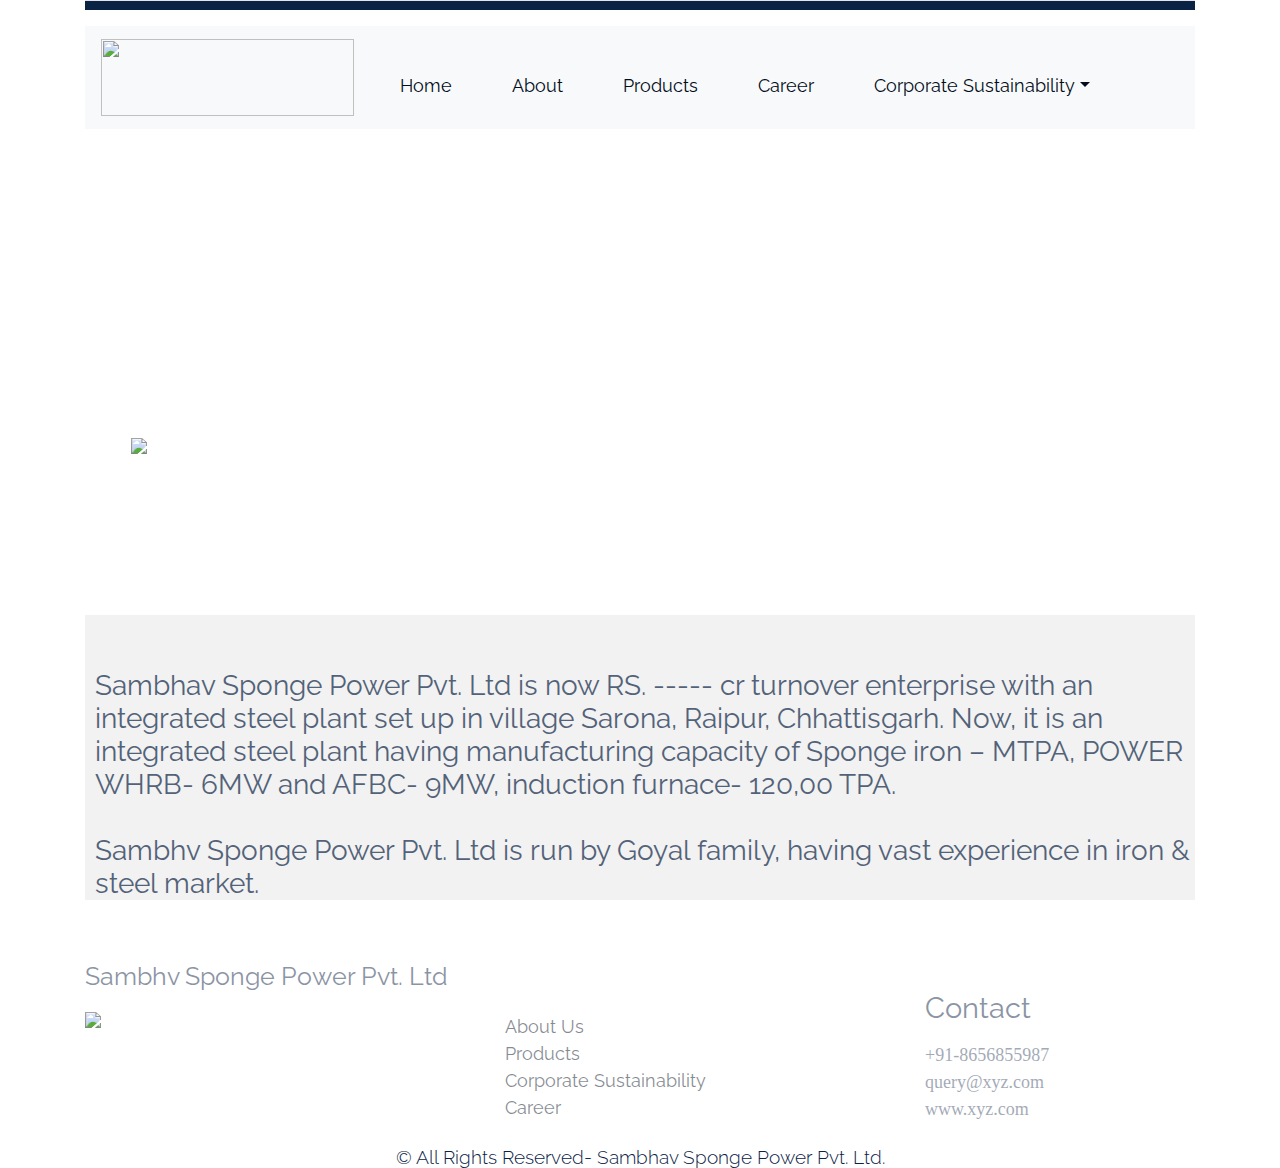
==== About.html @ 82cbcb70 "Fifteen Commit" ====
<!DOCTYPE html>
<html lang="en" dir="ltr">
  <head>
    <meta name="viewport" content="width=device-width">
    <meta charset="utf-8">
    <link rel="stylesheet" href="Main.css">
    <link rel="stylesheet" href="https://maxcdn.bootstrapcdn.com/bootstrap/4.4.1/css/bootstrap.min.css">
    <script src="https://ajax.googleapis.com/ajax/libs/jquery/3.4.1/jquery.min.js"></script>
    <script src="https://cdnjs.cloudflare.com/ajax/libs/popper.js/1.16.0/umd/popper.min.js"></script>
    <script src="https://maxcdn.bootstrapcdn.com/bootstrap/4.4.1/js/bootstrap.min.js"></script>
    <link rel="stylesheet" href="https://fonts.googleapis.com/css2?family=Raleway:ital,wght@0,100;0,200;0,300;0,400;0,500;0,600;0,700;0,800;0,900;1,100;1,200;1,300;1,400;1,500;1,600;1,700;1,800;1,900&display=swap">
    <title>About</title>
  </head>
  <body>
    <div class="mycontainer">
      <div class="container">
        <hr class="iop">
      </div>
      <div class="container">
        <nav class="navbar navbar-expand-lg navbar-light bg-light">
          <a href="index.html" class="navbar-brand"><img src="Images/Logo_2.png" alt="" width="253px" height="77px"></a>
          <button type="button" class="navbar-toggler" data-toggle="collapse" data-target="#navbarCollapse">
              <span class="navbar-toggler-icon"></span>
          </button>
  
          <div class="collapse navbar-collapse" id="navbarCollapse">
            <div class="navbar-nav">
              <a href="index.html" class="nav-item nav-link active" id="New-Anchor">Home</a>
              <a href="About.html" class="nav-item nav-link active" id="New-Anchor">About</a>
              <a href="Products.html" class="nav-item nav-link active" id="New-Anchor">Products</a>
              <a href="Career.html" class="nav-item nav-link active" id="New-Anchor">Career</a>
              <div class="nav-item dropdown">
                <a href="#" id="New-Anchor" class="nav-link dropdown-toggle" data-toggle="dropdown">Corporate Sustainability</a>
                <div class="dropdown-menu">
                  <div class="drop1"><a href="Envi.html" class="dropdown-item" id="drop">Environment</a></div>
                  <div class="drop1"><a href="Certi.html" class="dropdown-item" id="drop">Certificate</a></div>
                  <div class="drop1"><a href="Social.html" class="dropdown-item" id="drop">Social Responsibility</a></div>
                </div>
              </div>
            </div>          
          </div>
        </nav>
      </div>
      <div class="container">
        <div class="About-image">
          <img src="Images/Group 16.png" class="common">
        </div>
      </div>
      <div class="container">
        <div class="About-info">
          <p class="About-info1">Sambhav Sponge Power Pvt. Ltd is now RS. ----- cr turnover enterprise with an integrated steel plant set up in village Sarona, Raipur, Chhattisgarh. Now, it is an integrated steel
          plant having manufacturing capacity of Sponge iron – MTPA, POWER WHRB- 6MW and AFBC- 9MW, induction furnace- 120,00 TPA.<br><br>
          Sambhv Sponge Power Pvt. Ltd is run by Goyal family, having vast experience in iron & steel market.</p>
        </div>
      </div>
      <div class="container">
        <div class="info">
          <div class="row" id="row-info">
            <div class="col-sm-4" id="info-col">
              <p class="info1">Sambhv Sponge Power Pvt. Ltd</p>
              <img src="Images/Logo_2.png" style="width: inherit; height: auto;">
            </div>
            <div class="col-sm-8" id="row-info4">
              <div class="row" id="row-info1">
                <div class="col-sm-6" id="row-info3">
                  <a href="About.html" class="info5">About Us</a><br>
                  <a href="Products.html" class="info5">Products</a><br>
                  <a href="#" class="info5">Corporate Sustainability</a></h6><br>
                  <a href="Career.html" class="info5">Career</a><br>
                </div>
                <div class="col-sm-6" id="row-info5">
                  <h5 class="info2">Contact</h5>
                    <p class="info3">+91-8656855987<br>
                    query@xyz.com<br>
                    www.xyz.com
                    </p>
                </div>
              </div>
            </div>
          </div>
          <div id="row-info2">
            <br>
            <p class="info4">&#169 All Rights Reserved- Sambhav Sponge Power Pvt. Ltd.</p>
          </div>
        </div>
      </div>
    </div>
  </body>
</html>
---- Main.css ----
ul.dropdown-menu.show{
    position: absolute;
    padding: 0px 0px;
}
.dropdown-menu.show{
    width: 235px;
    height: 139.5px;
    box-shadow: 0 3px 6px 0 rgba(0, 0, 0, 0.31);
    background-color: #ffffff;
    position: absolute;
    padding-bottom: 0px;
    padding-top: 0px;
}
.drop1{
    width:235px;
    height: 46.5px;
    text-align: center;
    border-bottom: 0.5px solid black;
    vertical-align: middle;
}
html, body {
    width: 1280px;
    margin: auto;
    padding: 0;
    background-color: #ffffff;
}
div.mycontainer{
    width: 100%;
    height: inherit;
}
.image-upload > input
{
    display: none;
}
.file-input
{
    margin-right:289px;
}
.image-upload img
{
    height: 45.9px;
    cursor: pointer;
    padding-top: 20px;
}
input::placeholder{
    width: 59px;
    height: 22px;
    font-family: Raleway;
    font-size: 19px;
    font-weight: normal;
    font-stretch: normal;
    font-style: normal;
    line-height: 1.16;
    letter-spacing: normal;
    text-align: left;
    color: #bfc3c9;
}
.form-group{
    padding-left: 20px;
}
.choose{
  height: 22px;
  font-family: Raleway;
  font-size: 19px;
  font-weight: normal;
  font-stretch: normal;
  font-style: normal;
  line-height: 1.16;
  letter-spacing: normal;
  text-align: center;
  color: #bfc3c9;
  margin-left: 22px;
}
.Submit{
    width: 255px;
    height: 73px;
    border-radius: 37px;
    border: solid 1px #030d1b;
    background-color: #030d1b;
    margin-left: 160px;
}
.file{
    width: 71px;
    height: 71px;
    border-radius: 36px;
    border: solid 1px #030d1b;
    background-color: #ffffff;
}
#submit1{
    width: 250px;
    height: 70px;
    font-family: Raleway;
    font-size: 19px;
    font-weight: bold;
    font-stretch: normal;
    font-style: normal;
    line-height: 1.16;
    letter-spacing: normal;
    text-align: center;
    color: #bfc3c9;
    text-transform: uppercase;
    padding: 0px 0px;
}
#form1{
    width: 616px;
    height: 73px;
    border-radius: 37px;
    border: solid 1px #030d1b;
    background-color: #ffffff;
}
#Phone{
    width: 336px;
    height: 73px;
    border-radius: 37px;
    border: solid 1px #030d1b;
    background-color: #ffffff;
    margin-right: 25px;
}
#postal{
    width: 255px;
    height: 73px;
    border-radius: 37px;
    border: solid 1px #030d1b;
    background-color: #ffffff;
}
.iop{
    width: inherit;
    height: 9px;
    background: #0A2244 0% 0% no-repeat padding-box;
    opacity: 1;
    margin-top: 0px;
}
nav.navbar.navbar-default{
    width: 1280px;
}
div.container-fluid{
    padding-right: 0px;
    padding-left: 0px;
}
.New-Anchor{
    width: 51px;
    height: 60px;
    font-family: Raleway;
    font-size: 18px;
    font-weight: normal;
    font-stretch: normal;
    font-style: normal;
    line-height: 1.17;
    letter-spacing: normal;
    text-align: left;
    color: #030d1b;
}
#New-Anchor{
    height: 21px;
    font-family: Raleway;
    font-size: 18px;
    font-weight: normal;
    font-stretch: normal;
    font-style: normal;
    line-height: 1.17;
    letter-spacing: normal;
    text-align: left;
    color: #030d1b;
    padding-left: 30px;
    padding-right: 30px;
}
.dropdown-toggle{
    top: 98px;
    left: 531px;
    width: 51px;
    height: 21px;
    font-family: Raleway;
    font-size: 18px;
    font-weight: normal;
    font-stretch: normal;
    font-style: normal;
    line-height: 1.17;
    letter-spacing: normal;
    text-align: left;
    color: #030d1b;
}
#drop{
    text-align: center;
    font-family: Raleway;
    font-size: 18px;
    font-weight: normal;
    font-stretch: normal;
    font-style: normal;
    line-height: 1.17;
    letter-spacing: normal;
    text-align: center;
    color: #030d1b;
    padding-top: 15px;
}
.About-image{
    width: 100%;
    max-width: 100%;
    height: 486px;
    background-image: url("Images/About.png");
    background-size: cover;
}
.Certi-image{
    width: 100%;
    max-width: 100%;
    height: 486px;
    background-size: cover;
    background-image: url("Images/Certif.png");
}
.Envir-image{
    width: 100%;
    max-width: 100%;
    height: 486px;
    background-size: cover;
    background-image: url("Images/Envir.png");
}
.Product-image{
    width: 100%;
    max-width: 100%;
    height: 486px;
    background-size: cover;
    background-image: url("Images/Product.png");
}
.Social-image{
    width: 100%;
    height: 486px;
    background-size: cover;
    background-image: url("Images/Social 1.png");
    max-width: 100%;
}
.common{
    margin-top: 309px;
    margin-left: 46px;
    height: auto;
    max-width: 100%;
    object-fit: contain;
}
.About-info{
    height: auto;
    width: 100%;
    background-color: #f2f2f2;
}
.Certi-info{
    width:inherit;
    height: 298px;
    background-color: #ffffff;
}
.Envir-info{
    width: inherit;
    height: 170px;
    background-color: #ffffff;
}
.social-info{
    width: inherit;
    height: 368px;
    background-color: #ffffff;
}
.Product-info{
    width: inherit;
    height: 208px;
    background-color: #ffffff;
}
.Certi-info1{
    font-family: Raleway;
    font-size: 32px;
    font-weight: 800;
    font-stretch: normal;
    font-style: normal;
    line-height: 1.16;
    letter-spacing: normal;
    text-align: left;
    color: #0a2244;
    padding-left: 20px;
}
p.About-info1{
    padding-left: 10px;
    padding-top: 54px;
    margin-bottom: 0px;
    opacity: 0.69;
    font-family: Raleway;
    font-size: 28px;
    font-weight: normal;
    font-stretch: normal;
    font-style: normal;
    line-height: 1.18;
    letter-spacing: normal;
    text-align: left;
    color: #0a2244;
}
.Envir-info1{
    width: 342px;
    height: 37px;
    font-family: Raleway;
    font-size: 32px;
    font-weight: 800;
    font-stretch: normal;
    font-style: normal;
    line-height: 1.16;
    letter-spacing: normal;
    text-align: left;
    color: #0a2244;
}
.social-info1{
    height: 37px;
    font-family: Raleway;
    font-size: 32px;
    font-weight: 800;
    font-stretch: normal;
    font-style: normal;
    line-height: 1.16;
    letter-spacing: normal;
    text-align: left;
    color: #0a2244;
    padding-left: 20px;
}
p.Product-info1{
    margin-right: 0px;
    height: 134px;
    opacity: 0.69;
    font-family: Raleway;
    font-size: 20px;
    font-weight: normal;
    font-stretch: normal;
    font-style: normal;
    line-height: 1.2;
    letter-spacing: normal;
    text-align: left;
    color: #0a2244;
    vertical-align: middle;
}
p.Certi-info2{
    height: 58px;
    font-family: Raleway;
    font-size: 24px;
    font-weight: normal;
    font-stretch: normal;
    font-style: normal;
    line-height: 1.21;
    letter-spacing: normal;
    text-align: left;
    color: #56667e;
    padding-left: 20px;
}
.Envir-info2{
    width: 376px;
    height: 29px;
    font-family: Raleway;
    font-size: 24px;
    font-weight: normal;
    font-stretch: normal;
    font-style: normal;
    line-height: 1.21;
    letter-spacing: normal;
    text-align: left;
    color: #56667e;
    padding-left:  60px;
}
p.social-info2{
    height: 259px;
    opacity: 0.69;
    font-family: Raleway;
    font-size: 24px;
    font-weight: normal;
    font-stretch: normal;
    font-style: normal;
    line-height: 1.21;
    letter-spacing: normal;
    text-align: left;
    color: #0a2244;
    padding-left: 20px;
}
.container2{
    width:inherit;
    height: 420px;
    max-height: 840px;
    background-color:#fff;
    min-height: 50%;
    min-width: 75%;
}
.container1{
    width:inherit;
    max-height:2496px ;
    background-color:#fff;
    min-height: 25%;
}  
.container3{
    width:inherit;
    height:608px;
    background-color:#fff;
    display:grid;
    grid-template-columns: 467px 643px;
    grid-row: auto auto;
}
#product-row{
    height: inherit;
    width: 100%;
    float: left;
    margin-left: 0px;
    margin-right: 0px;
}
.box7{
    width: inherit;
    height: 608px;
    background-image: url("Images/Career.png");
}
.box8{
    width:inherit;
    height: 608px;
}
.career-info{
    text-transform: uppercase;
    height: 37px;
    font-family: Raleway;
    font-size: 32px;
    font-weight: 800;
    font-stretch: normal;
    font-style: normal;
    line-height: 1.16;
    letter-spacing: normal;
    text-align: center;
    color: #0a2244;
}
.career-info1{
    padding-left: 65px;
    width: 272px;
    height: 29px;
    font-family: Raleway;
    font-size: 24px;
    font-weight: normal;
    font-stretch: normal;
    font-style: normal;
    line-height: 1.21;
    letter-spacing: normal;
    text-align: left;
    color: #56667e;
}
#glance-info{
    width: 100%;
    height: inherit;
    float: left;
    margin-right: 0px;
    margin-left: 0px;
}
#box5{
    width: 100%;
    height: 420px;
    text-align: center;
    overflow: hidden;
    position: relative;
    background-color: #0a2244;
    padding-left: 0px;
    padding-right: 0px;
    float: left;
}
#box6{
    max-width:100%;
    height: 420px;
    background-image: url("Images/Mask Group 1.png");
    background-position: center;
    background-size: cover;
    text-align:center;
    overflow: hidden;
    position: relative;
    float: left;
    max-width: 100%;
}
.union{
    width: 278.6px;
    height: 248.6px;
    box-shadow: 0 0 22px 0 rgba(0, 0, 0, 0.29);
    margin-top: 85px;
}
#box1{
    width: 100%;
    height:624px;
    overflow: hidden;
    position: relative;
    float: left;
    cursor: pointer;
    padding-right: 0px;
    padding-left: 0px;
}
.box1-1{
    width: 100%;
    height: 100%;
    background-image: url("Images/Sponge.png");
    background-position: center;
    background-size: cover;
    transition: all .5s;
    -webkit-transition: all .5s;
    -moz-transition: all .5s;
    -o-transition: all .5s;
}
.box1-2{
    padding-top: 225px;
    text-align: center;
    margin: auto;
    top: 0;
    left: 0;
    bottom: 0;
    right: 0;
    cursor: pointer;
    display: none;
}
.box1-3{
    text-align: center;
    margin: auto;
    top: 0;
    left: 0;
    bottom: 0;
    right: 0;
    cursor: pointer;
    display: none;
}
.box1-4{
    text-align: center;
    padding-top: 300px;
}
.box1-1::before{
    content: "";
    height: 100%;
    width: 100%;
    position: absolute;
    top: 0;
    left: 0;
}
#box1:hover .box1-1,
#box1:focus .box1-1{
    transform: scale(1.2);
}
#box1:hover .box1-1:before,
#box1:focus .box1-1:before{
    display: block;
}
#box1:hover span,
#box1:focus span{
    display: block;
}
#box1:hover .box1-4{
    display: none;
}
#box2{
    width: 100%;
    height: 624px;
    overflow: hidden;
    position: relative;
    float: left;
    cursor: pointer;
    padding-left: 0px;
    padding-right: 0px;
}
.box2-1{
    width: 100%;
    height: 100%;
    background-image: url("Images/Billets.png");
    background-position: center;
    background-size: cover;
    transition: all .5s;
    -webkit-transition: all .5s;
    -moz-transition: all .5s;
    -o-transition: all .5s;
}
.box2-2{
    display: none;
    padding-top: 225px;
    text-align: center;
    margin: auto;
    top: 0;
    left: 0;
    bottom: 0;
    right: 0;
    cursor: pointer;
}
.box2-3{
    text-align: center;
    margin: auto;
    top: 0;
    left: 0;
    bottom: 0;
    right: 0;
    cursor: pointer;
    display: none;
}
.box2-4{
    text-align: center;
    padding-top: 300px;
}
.box2-1::before{
    content: "";
    height: 100%;
    width: 100%;
    position: absolute;
    top: 0;
    left: 0;
}
#box2:hover .box2-1,
#box2:focus .box2-1{
    transform: scale(1.2);
}
#box2:hover .box2-1:before,
#box2:focus .box2-1:before{
    display: block;
}
#box2:hover span,
#box2:focus span{
    display: block;
}
#box2:hover .box2-4{
    display: none;
}
#box3{
    width: 100%;
    height: 624px;
    padding-right: 0px;
    padding-left: 0px;
    overflow: hidden;
    position: relative;
    float: left;
    cursor: pointer;
}   
.box3-1{
    width: 100%;
    height: 100%;
    background-image: url("Images/CP.png");
    background-position: center;
    background-size: cover;
    transition: all .5s;
    -webkit-transition: all .5s;
    -moz-transition: all .5s;
    -o-transition: all .5s;
}
.box3-2{
    display: none;
    padding-top: 182px;
    text-align: center;
    margin: auto;
    top: 0;
    left: 0;
    bottom: 0;
    right: 0;
    cursor: pointer;
}
.box3-3{
    text-align: center;
    margin: auto;
    top: 0;
    left: 0;
    bottom: 0;
    right: 0;
    cursor: pointer;
    display: none;
}
.box3-4{
    text-align: center;
    padding-top: 300px;
}
.box3-1::before{
    content: "";
    height: 100%;
    width: 100%;
    position: absolute;
    top: 0;
    left: 0;
}
#box3:hover .box3-1,
#box3:focus .box3-1{
    transform: scale(1.2);
}
#box3:hover .box3-1:before,
#box3:focus .box3-1:before{
    display: block;
}
#box3:hover span,
#box3:focus span{
    display: block;
}
#box3:hover .box3-4{
    display: none;
}
#box4{
    width: 100%;
    height: 624px;
    padding-right: 0px;
    padding-left: 0px;
    overflow: hidden;
    position: relative;
    float: left;
    cursor: pointer;
}
.box4-1{
    width: 100%;
    height: 100%;
    background-image: url("Images/Plates.png");
    background-position: center;
    background-size: cover;
    transition: all .5s;
    -webkit-transition: all .5s;
    -moz-transition: all .5s;
    -o-transition: all .5s;
}
.box4-2{
    display: none;
    padding-top: 182px;
    text-align: center;
    margin: auto;
    top: 0;
    left: 0;
    bottom: 0;
    right: 0;
    cursor: pointer;
}
.box4-3{
    text-align: center;
    margin: auto;
    top: 0;
    left: 0;
    bottom: 0;
    right: 0;
    cursor: pointer;
    display: none;
}
.box4-4{
    text-align: center;
    padding-top: 300px;
}
.box4-1::before{
    content: "";
    height: 100%;
    width: 100%;
    position: absolute;
    top: 0;
    left: 0;
}
#box4:hover .box4-1,
#box4:focus .box4-1{
    transform: scale(1.2);
}
#box4:hover .box4-1:before,
#box4:focus .box4-1:before{
    display: block;
}
#box4:hover span,
#box4:focus span{
    display: block;
}
#box4:hover .box4-4{
    display: none;
}
.head{
    font-family: Raleway;
    font-size: 61px;
    font-weight: normal;
    font-stretch: normal;
    font-style: normal;
    line-height: 1.16;
    letter-spacing: normal;
    text-align: center;
    color: #ffffff;
    vertical-align: middle;
}
p.para{
    text-transform: uppercase;
    padding-left: 53px;
    padding-right: 65px;
    height: 178px;
    font-family: Raleway;
    font-size: 20px;
    font-weight: normal;
    font-stretch: normal;
    font-style: normal;
    line-height: 1.2;
    letter-spacing: normal;
    text-align: center;
    color: #ffffff;
}
.glance-info1{
    text-transform: uppercase;
    height: 61px;
    font-family: Raleway;
    font-size: 52px;
    font-weight: 800;
    font-stretch: normal;
    font-style: normal;
    line-height: 1.17;
    letter-spacing: normal;
    text-align: center;
    color: #ffffff;
}
.glance-info2{
    height: 173px;
    font-family: Raleway;
    font-size: 20px;
    font-weight: normal;
    font-stretch: normal;
    font-style: normal;
    line-height: 1.2;
    letter-spacing: normal;
    text-align: center;
    color: #96aac6;
}
#heading1{
    top: 937px;
    left: 90px;
    height: 61px;
    text-align: center;
    font-family: Raleway;
    font-size: 52px/61px;
    font-style: ExtraBold;
    letter-spacing: 0px;
    color: #FFFFFF;
    text-transform: uppercase;
    opacity: 1;
}
.par{
    top: 1033px;
    left: 65px;
    height: 173px;
    text-align: center;
    font: Regular 20px/24px Raleway;
    letter-spacing: 0px;
    padding: 2px;
    color: #96AAC6;
    opacity: 1;
    
}
#heading2{
    height: 37px;
    text-align: center;
    font: ExtraBold 32px/37px Raleway;
    letter-spacing: 0px;
    color: #0A2244;
    text-transform: uppercase;
    opacity: 1;
}
.col-sm-15{
    width: 20%;
    float: left;
}
.xyz{
    width: 55%;
    height: 1px;
    background-color: #ffffff;
}
.abc{
    width: 40%;
    height: 1px;
    background-color: #0a2244;
}
.mno{
    width: 50%;
    height: 1px;
    background-color: #96aac6;
}
#image{
    width: 200px;
    height: 201px;
    box-shadow: 0 0 15px 0 rgba(10, 34, 68, 0.25);
    border: solid 15px #ffffff;
}
#image1{
    margin-left: 10px;
}
.contact-info{
    height: 37px;
    font-family: Raleway;
    font-size: 32px;
    font-weight: 800;
    font-stretch: normal;
    font-style: normal;
    line-height: 1.16;
    letter-spacing: normal;
    text-align: center;
    color: #ffffff;
}
.contact-info1{
    height: 24px;
    font-family: Raleway;
    font-size: 20px;
    font-weight: normal;
    font-stretch: normal;
    font-style: normal;
    line-height: 1.2;
    letter-spacing: normal;
    text-align: center;
    color: #96aac6;
}
.contact-info2{
    padding-top: 65px;
    font-family: Raleway;
    font-size: 54px;
    font-weight: 800;
    font-stretch: normal;
    font-style: normal;
    line-height: 1.19;
    letter-spacing: normal;
    text-align: center;
    color: #ffffff;
}
.contact-info3{
    padding-top: 48px;
    font-family: Raleway;
    font-size: 20px;
    font-weight: normal;
    font-stretch: normal;
    font-style: normal;
    line-height: 1.2;
    letter-spacing: normal;
    text-align: left;
    color: #96aac6;
}
.contact-info4{
    padding-top: 33px;
    font-family: Raleway;
    font-size: 33px;
    font-weight: 800;
    font-stretch: normal;
    font-style: normal;
    line-height: 1.18;
    letter-spacing: normal;
    text-align: left;
    color: #ffffff;
}
#contact-info5{
    padding-left: 0px;
    padding-right: 0px;
}
#row-contact{
    width: 100%;
    margin-left: 0px;
    margin-right: 0px;
}
#row-contact1{
    width: 100%;
    height: 100%;
    padding-left: 0px;
    padding-right: 0px;
    margin-left: 0px;
    margin-right: 0px;
}
#row-contact2{
    width: 100%;
    padding-left: 0px;
    padding-right: 0px;
}
#row-contact3{
    width: 100%;
    height: 100%;
    padding-left: 0px;
    padding-right: 0px;
    float: left;
}
#row-contact4{
    width: 100%;
    height: 100%;
    padding-left: 0px;
    padding-right: 0px;
    float: left;
}
.contact{
        background-image: url("Images/OverlayImg.png");
        height: 635px;
        width:inherit;
        padding: 0px;
        text-align: center;
}
#vl {
    border-left: 2px solid white;
    height: 300px;
    padding-right: 0px;
    padding-left: 0px;
}
.info{
    width:inherit;
    height:inherit;
    background-color:white;
    padding: 0%;
}
.info2{ 
    width: 105px;
    height: 34px;
    opacity: 0.48;
    font-family: Raleway;
    font-size: 29px;
    font-weight: normal;
    font-stretch: normal;
    font-style: normal;
    line-height: 1.17;
    letter-spacing: normal;
    text-align: center;
    color: #0a2244;
    margin-right: 0px;
}
.info3{
    padding-top: 8px;
    height: 88px;
    opacity: 0.38;
    font-family: Montserrat;
    font-size: 18px;
    font-weight: normal;
    font-stretch: normal;
    font-style: normal;
    letter-spacing: normal;
    text-align: left;
    color: #0a2244;
    margin-bottom: 0px;
}
.info4{
    font-family: Raleway;
    font-size: 19px;
    font-weight: 300;
    font-stretch: normal;
    font-style: normal;
    line-height: 1.16;
    letter-spacing: normal;
    text-align: center;
    color: #0a2244;
    margin-bottom: 0px;
}
.info5{
    height: 21px;
    opacity: 0.48;
    font-family: Raleway;
    font-size: 18px;
    font-weight: normal;
    font-stretch: normal;
    font-style: normal;
    letter-spacing: normal;
    text-align: left;
    color: #030d1b;
}
#col3{
    padding-left: 200px;
}
.info1{
    padding-top: 62px;
    opacity: 0.48;
    font-family: Raleway;
    font-size: 25px;
    font-weight: normal;
    font-stretch: normal;
    font-style: normal;
    line-height: 1.17;
    letter-spacing: normal;
    text-align: left;
    color: #0a2244;
}
#row-info{
    width: 100%;
    height: 80%;
    margin-left: 0px;
    margin-right: 0px;
}
#info-col{
    padding-left: 0px;
    padding-right: 0px;
}
#row-info1{
    width: 100%;
    height: 100%;
    margin-right: 0px;
    margin-left: 0px;
}
#row-info2{
    width: 100%;
    height: 20%;
    vertical-align: middle;
}
#row-info3{
    padding-top: 113px;
    padding-right: 0px;
    padding-left: 50px;
}
#row-info4{
    padding-left: 0px;
    padding-right: 0px;
}
#row-info5{
    padding-top: 92px;
    padding-right: 0px;
    padding-left: 100px;
}
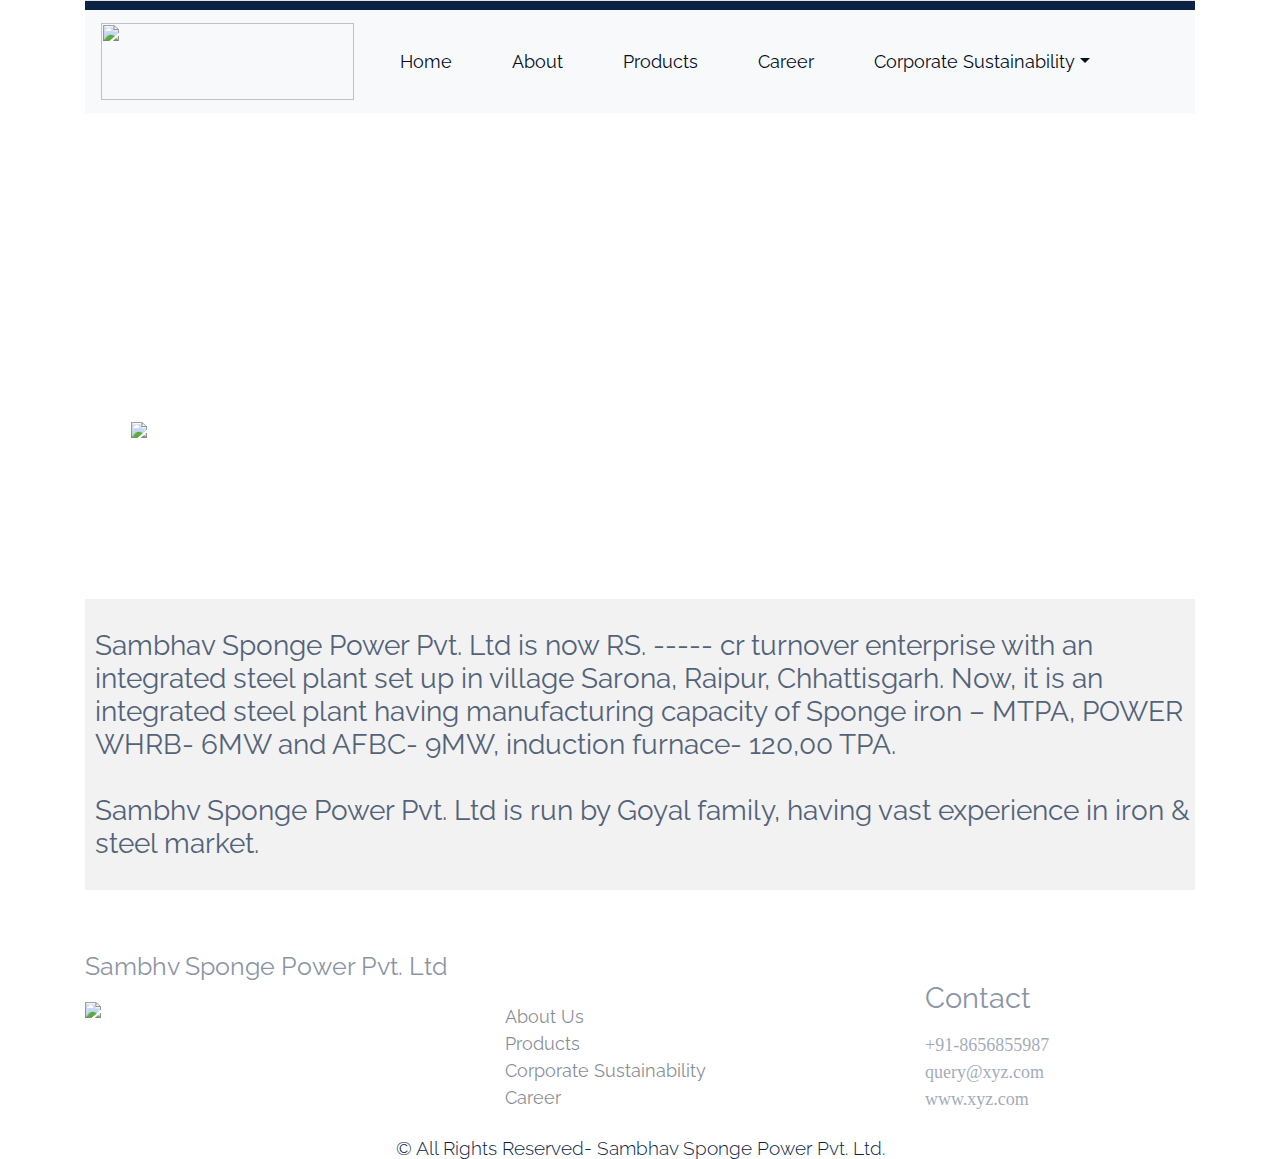
==== commit 25e0f117: "21st Commit" ====
--- a/About.html
+++ b/About.html
@@ -18,7 +18,7 @@
       </div>
       <div class="container">
         <nav class="navbar navbar-expand-lg navbar-light bg-light">
-          <a href="index.html" class="navbar-brand"><img src="Images/Logo_2.png" alt="" width="253px" height="77px"></a>
+          <a href="index.html" class="navbar-brand"><img src="Images/Logo_2.png" alt="" id="imag1"></a>
           <button type="button" class="navbar-toggler" data-toggle="collapse" data-target="#navbarCollapse">
               <span class="navbar-toggler-icon"></span>
           </button>
@@ -47,7 +47,7 @@
         </div>
       </div>
       <div class="container">
-        <div class="About-info">
+        <div class="Common-info">
           <p class="About-info1">Sambhav Sponge Power Pvt. Ltd is now RS. ----- cr turnover enterprise with an integrated steel plant set up in village Sarona, Raipur, Chhattisgarh. Now, it is an integrated steel
           plant having manufacturing capacity of Sponge iron – MTPA, POWER WHRB- 6MW and AFBC- 9MW, induction furnace- 120,00 TPA.<br><br>
           Sambhv Sponge Power Pvt. Ltd is run by Goyal family, having vast experience in iron & steel market.</p>
@@ -56,19 +56,19 @@
       <div class="container">
         <div class="info">
           <div class="row" id="row-info">
-            <div class="col-sm-4" id="info-col">
+            <div class="col-sm-4 col-12" id="info-col">
               <p class="info1">Sambhv Sponge Power Pvt. Ltd</p>
-              <img src="Images/Logo_2.png" style="width: inherit; height: auto;">
+              <img src="Images/Logo_2.png" class="footer_logo" style="width: inherit; height: auto;">
             </div>
-            <div class="col-sm-8" id="row-info4">
+            <div class="col-sm-8 col-12" id="row-info4">
               <div class="row" id="row-info1">
-                <div class="col-sm-6" id="row-info3">
+                <div class="col-6" id="row-info3">
                   <a href="About.html" class="info5">About Us</a><br>
                   <a href="Products.html" class="info5">Products</a><br>
                   <a href="#" class="info5">Corporate Sustainability</a></h6><br>
                   <a href="Career.html" class="info5">Career</a><br>
                 </div>
-                <div class="col-sm-6" id="row-info5">
+                <div class="col-6" id="row-info5">
                   <h5 class="info2">Contact</h5>
                     <p class="info3">+91-8656855987<br>
                     query@xyz.com<br>
@@ -84,7 +84,7 @@
           </div>
         </div>
       </div>
-    </div>
+    </div> 
   </body>
 </html>
   --- a/Main.css
+++ b/Main.css
@@ -1,6 +1,36 @@
-ul.dropdown-menu.show{
-    position: absolute;
-    padding: 0px 0px;
+@media screen and (max-width :577px){
+    .dropdown-menu.show{
+        width: 500px!important;
+        height: 279px!important;
+    }
+    .drop1{
+        width: 500px!important;
+        height: 93px!important;
+    }
+    #drop{
+        font-size: 40px!important;
+    }
+    .navbar-toggler-icon{
+        height: 60px !important;
+        width: 60px !important;
+    }
+    .navbar-brand{
+        height: 200px !important;
+    }
+    #imag1{
+        height:150px !important;
+        width: 420px !important;
+        margin-top: 25px;
+    }
+}
+@media screen and (max-width :577px){
+    #imag{
+        height: 1100px;
+    }
+}
+#imag1{
+    width:253px;
+    height:77px;
 }
 .dropdown-menu.show{
     width: 235px;
@@ -16,7 +46,18 @@
     height: 46.5px;
     text-align: center;
     border-bottom: 0.5px solid black;
-    vertical-align: middle;
+}
+#drop{
+    font-family: Raleway;
+    font-size: 18px;
+    font-weight: normal;
+    font-stretch: normal;
+    font-style: normal;
+    line-height: 1.17;
+    letter-spacing: normal;
+    text-align: center;
+    color: #030d1b;
+    padding-top: 15px;
 }
 html, body {
     width: 1280px;
@@ -24,8 +65,13 @@
     padding: 0;
     background-color: #ffffff;
 }
+@media screen and (max-width :577px){
+    .mycontainer{
+        width: 95%;
+        margin: auto;
+    }
+}
 div.mycontainer{
-    width: 100%;
     height: inherit;
 }
 .image-upload > input
@@ -40,7 +86,8 @@
 {
     height: 45.9px;
     cursor: pointer;
-    padding-top: 20px;
+    margin-top: 12px;
+    margin-left: 5px;
 }
 input::placeholder{
     width: 59px;
@@ -59,17 +106,17 @@
     padding-left: 20px;
 }
 .choose{
-  height: 22px;
   font-family: Raleway;
-  font-size: 19px;
+  font-size: 23px;
   font-weight: normal;
   font-stretch: normal;
   font-style: normal;
   line-height: 1.16;
   letter-spacing: normal;
-  text-align: center;
+  text-align: left;
   color: #bfc3c9;
-  margin-left: 22px;
+  margin-left: 15px;
+  padding-top: 10px;
 }
 .Submit{
     width: 255px;
@@ -115,6 +162,7 @@
     border: solid 1px #030d1b;
     background-color: #ffffff;
     margin-right: 25px;
+    margin-bottom: 5px;
 }
 #postal{
     width: 255px;
@@ -129,29 +177,15 @@
     background: #0A2244 0% 0% no-repeat padding-box;
     opacity: 1;
     margin-top: 0px;
-}
-nav.navbar.navbar-default{
-    width: 1280px;
-}
-div.container-fluid{
-    padding-right: 0px;
-    padding-left: 0px;
-}
-.New-Anchor{
-    width: 51px;
-    height: 60px;
-    font-family: Raleway;
-    font-size: 18px;
-    font-weight: normal;
-    font-stretch: normal;
-    font-style: normal;
-    line-height: 1.17;
-    letter-spacing: normal;
-    text-align: left;
-    color: #030d1b;
+    margin-bottom: 0px;
+}
+@media screen and (max-width :577px){
+    #New-Anchor{
+        font-size: 40px!important;
+        margin-bottom: 40px;
+    }
 }
 #New-Anchor{
-    height: 21px;
     font-family: Raleway;
     font-size: 18px;
     font-weight: normal;
@@ -192,6 +226,23 @@
     color: #030d1b;
     padding-top: 15px;
 }
+@media screen and (max-width :577px){
+    .About-image{
+        height: 700px!important;
+    }
+    .Certi-image{
+        height: 700px!important;
+    }
+    .Envir-image{
+        height: 700px!important;
+    }
+    .Product-image{
+        height: 700px!important;
+    }
+    .Social-image{
+        height: 700px!important;
+    }
+}
 .About-image{
     width: 100%;
     max-width: 100%;
@@ -226,6 +277,11 @@
     background-size: cover;
     background-image: url("Images/Social 1.png");
     max-width: 100%;
+}
+@media screen and (max-width :577px){
+    .common{
+        margin-top: 500px!important;
+    }
 }
 .common{
     margin-top: 309px;
@@ -234,30 +290,18 @@
     max-width: 100%;
     object-fit: contain;
 }
-.About-info{
+.Common-info{
     height: auto;
     width: 100%;
     background-color: #f2f2f2;
 }
-.Certi-info{
-    width:inherit;
-    height: 298px;
-    background-color: #ffffff;
-}
-.Envir-info{
-    width: inherit;
-    height: 170px;
-    background-color: #ffffff;
-}
-.social-info{
-    width: inherit;
-    height: 368px;
-    background-color: #ffffff;
-}
-.Product-info{
-    width: inherit;
-    height: 208px;
-    background-color: #ffffff;
+@media screen and (max-width :577px){
+    p.Certi-info2{
+        font-size: 40px!important;
+    }
+    .Certi-info1{
+        font-size: 60px!important;
+    }
 }
 .Certi-info1{
     font-family: Raleway;
@@ -271,9 +315,29 @@
     color: #0a2244;
     padding-left: 20px;
 }
+p.Certi-info2{
+    font-family: Raleway;
+    font-size: 24px;
+    font-weight: normal;
+    font-stretch: normal;
+    font-style: normal;
+    line-height: 1.21;
+    letter-spacing: normal;
+    text-align: left;
+    color: #56667e;
+    padding-left: 20px;
+    padding-top: 10px;
+    padding-bottom: 30px;
+    margin-bottom: 0px;
+}
+@media screen and (max-width :577px){
+    p.About-info1{
+        font-size: 50px!important;
+    }
+}
 p.About-info1{
     padding-left: 10px;
-    padding-top: 54px;
+    padding-top: 30px;
     margin-bottom: 0px;
     opacity: 0.69;
     font-family: Raleway;
@@ -285,10 +349,38 @@
     letter-spacing: normal;
     text-align: left;
     color: #0a2244;
+    padding-bottom: 30px;
+}
+@media screen and (max-width :577px){
+    p.Product-info1{
+        font-size: 50px!important;
+    }
+}
+p.Product-info1{
+    padding-left: 10px;
+    padding-top: 30px;
+    margin-bottom: 0px;
+    opacity: 0.69;
+    font-family: Raleway;
+    font-size: 22px;
+    font-weight: normal;
+    font-stretch: normal;
+    font-style: normal;
+    line-height: 1.18;
+    letter-spacing: normal;
+    text-align: left;
+    color: #0a2244;
+    padding-bottom: 30px;
+}
+@media screen and (max-width :577px){
+    a.Envir-info2{
+        font-size: 40px!important;
+    }
+    .Envir-info1{
+        font-size: 60px!important;
+    }
 }
 .Envir-info1{
-    width: 342px;
-    height: 37px;
     font-family: Raleway;
     font-size: 32px;
     font-weight: 800;
@@ -298,9 +390,32 @@
     letter-spacing: normal;
     text-align: left;
     color: #0a2244;
+    padding-left: 20px;
+}
+.Envir-info2{
+    font-family: Raleway;
+    font-size: 24px;
+    font-weight: normal;
+    font-stretch: normal;
+    font-style: normal;
+    line-height: 1.21;
+    letter-spacing: normal;
+    text-align: left;
+    color: #56667e;
+    padding-left: 80px; 
+    padding-top: 10px;
+    padding-bottom: 30px;
+    margin-bottom: 0px;
+}
+@media screen and (max-width :577px){
+    p.social-info2{
+        font-size: 40px!important;
+    }
+    .social-info1{
+        font-size: 60px!important;
+    }
 }
 .social-info1{
-    height: 37px;
     font-family: Raleway;
     font-size: 32px;
     font-weight: 800;
@@ -312,69 +427,35 @@
     color: #0a2244;
     padding-left: 20px;
 }
-p.Product-info1{
-    margin-right: 0px;
-    height: 134px;
+p.social-info2{
     opacity: 0.69;
     font-family: Raleway;
-    font-size: 20px;
-    font-weight: normal;
-    font-stretch: normal;
-    font-style: normal;
-    line-height: 1.2;
+    font-size: 24px;
+    font-weight: normal;
+    font-stretch: normal;
+    font-style: normal;
+    line-height: 1.21;
     letter-spacing: normal;
     text-align: left;
     color: #0a2244;
-    vertical-align: middle;
-}
-p.Certi-info2{
-    height: 58px;
-    font-family: Raleway;
-    font-size: 24px;
-    font-weight: normal;
-    font-stretch: normal;
-    font-style: normal;
-    line-height: 1.21;
-    letter-spacing: normal;
-    text-align: left;
-    color: #56667e;
-    padding-left: 20px;
-}
-.Envir-info2{
-    width: 376px;
-    height: 29px;
-    font-family: Raleway;
-    font-size: 24px;
-    font-weight: normal;
-    font-stretch: normal;
-    font-style: normal;
-    line-height: 1.21;
-    letter-spacing: normal;
-    text-align: left;
-    color: #56667e;
-    padding-left:  60px;
-}
-p.social-info2{
-    height: 259px;
-    opacity: 0.69;
-    font-family: Raleway;
-    font-size: 24px;
-    font-weight: normal;
-    font-stretch: normal;
-    font-style: normal;
-    line-height: 1.21;
-    letter-spacing: normal;
-    text-align: left;
-    color: #0a2244;
-    padding-left: 20px;
+    padding-left: 20px; 
+    padding-top: 10px;
+    padding-bottom: 30px;
+    margin-bottom: 0px;  
+}
+@media screen and (max-width: 577px){
+    .container2
+    {
+        min-height: 1200px;
+    }
 }
 .container2{
     width:inherit;
     height: 420px;
-    max-height: 840px;
+    /* max-height: 840px; */
     background-color:#fff;
-    min-height: 50%;
-    min-width: 75%;
+    /* min-height: 840px; */
+    /* min-width: 75%; */
 }
 .container1{
     width:inherit;
@@ -384,7 +465,7 @@
 }  
 .container3{
     width:inherit;
-    height:608px;
+    height:auto;
     background-color:#fff;
     display:grid;
     grid-template-columns: 467px 643px;
@@ -398,13 +479,13 @@
     margin-right: 0px;
 }
 .box7{
-    width: inherit;
-    height: 608px;
+    width: 100%;
+    height: auto;
     background-image: url("Images/Career.png");
 }
 .box8{
-    width:inherit;
-    height: 608px;
+    width:100%;
+    height: auto;
 }
 .career-info{
     text-transform: uppercase;
@@ -439,6 +520,27 @@
     float: left;
     margin-right: 0px;
     margin-left: 0px;
+}
+@media screen and (max-width :577px){
+    #box5{
+        height: 600px !important;
+    }
+    .glance-info1{
+        font-size: 60px !important;
+    }
+    .glance-info2{
+        font-size:40px!important;
+        padding-left: 50px !important;
+        padding-right: 50px !important;
+    }
+    #box6{
+        height: 600px !important;
+    }
+    .union{
+        height: 380px !important;
+        width: 380px !important;
+        margin-top: 120px !important;
+    }
 }
 #box5{
     width: 100%;
@@ -464,6 +566,7 @@
     max-width: 100%;
 }
 .union{
+    /* width:50%; */
     width: 278.6px;
     height: 248.6px;
     box-shadow: 0 0 22px 0 rgba(0, 0, 0, 0.29);
@@ -485,13 +588,14 @@
     background-image: url("Images/Sponge.png");
     background-position: center;
     background-size: cover;
+    text-align: center;
     transition: all .5s;
     -webkit-transition: all .5s;
     -moz-transition: all .5s;
     -o-transition: all .5s;
 }
 .box1-2{
-    padding-top: 225px;
+    padding-top: 160px;
     text-align: center;
     margin: auto;
     top: 0;
@@ -525,7 +629,7 @@
 }
 #box1:hover .box1-1,
 #box1:focus .box1-1{
-    transform: scale(1.2);
+    transform: scale(1.1);
 }
 #box1:hover .box1-1:before,
 #box1:focus .box1-1:before{
@@ -554,6 +658,7 @@
     background-image: url("Images/Billets.png");
     background-position: center;
     background-size: cover;
+    text-align: center;
     transition: all .5s;
     -webkit-transition: all .5s;
     -moz-transition: all .5s;
@@ -594,7 +699,7 @@
 }
 #box2:hover .box2-1,
 #box2:focus .box2-1{
-    transform: scale(1.2);
+    transform: scale(1.1);
 }
 #box2:hover .box2-1:before,
 #box2:focus .box2-1:before{
@@ -623,6 +728,7 @@
     background-image: url("Images/CP.png");
     background-position: center;
     background-size: cover;
+    text-align: center;
     transition: all .5s;
     -webkit-transition: all .5s;
     -moz-transition: all .5s;
@@ -630,7 +736,7 @@
 }
 .box3-2{
     display: none;
-    padding-top: 182px;
+    padding-top: 120px;
     text-align: center;
     margin: auto;
     top: 0;
@@ -663,7 +769,7 @@
 }
 #box3:hover .box3-1,
 #box3:focus .box3-1{
-    transform: scale(1.2);
+    transform: scale(1.1);
 }
 #box3:hover .box3-1:before,
 #box3:focus .box3-1:before{
@@ -692,6 +798,7 @@
     background-image: url("Images/Plates.png");
     background-position: center;
     background-size: cover;
+    text-align: center;
     transition: all .5s;
     -webkit-transition: all .5s;
     -moz-transition: all .5s;
@@ -699,7 +806,7 @@
 }
 .box4-2{
     display: none;
-    padding-top: 182px;
+    padding-top: 120px;
     text-align: center;
     margin: auto;
     top: 0;
@@ -732,7 +839,7 @@
 }
 #box4:hover .box4-1,
 #box4:focus .box4-1{
-    transform: scale(1.2);
+    transform: scale(1.1);
 }
 #box4:hover .box4-1:before,
 #box4:focus .box4-1:before{
@@ -745,9 +852,19 @@
 #box4:hover .box4-4{
     display: none;
 }
+@media screen and (max-width: 576px) {
+    p.para{
+    font-size: 40px !important;
+    margin-left: 10px !important;
+    margin-right: 10px !important;
+    } 
+    .head{
+        font-size: 80px !important;
+    }
+}
 .head{
     font-family: Raleway;
-    font-size: 61px;
+    font-size: 60px;
     font-weight: normal;
     font-stretch: normal;
     font-style: normal;
@@ -761,7 +878,6 @@
     text-transform: uppercase;
     padding-left: 53px;
     padding-right: 65px;
-    height: 178px;
     font-family: Raleway;
     font-size: 20px;
     font-weight: normal;
@@ -786,7 +902,6 @@
     color: #ffffff;
 }
 .glance-info2{
-    height: 173px;
     font-family: Raleway;
     font-size: 20px;
     font-weight: normal;
@@ -797,39 +912,16 @@
     text-align: center;
     color: #96aac6;
 }
-#heading1{
-    top: 937px;
-    left: 90px;
-    height: 61px;
-    text-align: center;
-    font-family: Raleway;
-    font-size: 52px/61px;
-    font-style: ExtraBold;
-    letter-spacing: 0px;
-    color: #FFFFFF;
-    text-transform: uppercase;
-    opacity: 1;
-}
-.par{
-    top: 1033px;
-    left: 65px;
-    height: 173px;
-    text-align: center;
-    font: Regular 20px/24px Raleway;
-    letter-spacing: 0px;
-    padding: 2px;
-    color: #96AAC6;
-    opacity: 1;
-    
-}
 #heading2{
-    height: 37px;
-    text-align: center;
-    font: ExtraBold 32px/37px Raleway;
-    letter-spacing: 0px;
-    color: #0A2244;
-    text-transform: uppercase;
-    opacity: 1;
+    font-family: Raleway;
+    font-size: 32px;
+    font-weight: 800;
+    font-stretch: normal;
+    font-style: normal;
+    line-height: 1.16;
+    letter-spacing: normal;
+    text-align: center;
+    color: #0a2244;
 }
 .col-sm-15{
     width: 20%;
@@ -856,11 +948,16 @@
     box-shadow: 0 0 15px 0 rgba(10, 34, 68, 0.25);
     border: solid 15px #ffffff;
 }
+@media screen and (max-width :577px){
+    #image{
+        height: 250px !important;   
+        margin-top: 50px; 
+    }
+}
 #image1{
     margin-left: 10px;
 }
 .contact-info{
-    height: 37px;
     font-family: Raleway;
     font-size: 32px;
     font-weight: 800;
@@ -896,7 +993,7 @@
     color: #ffffff;
 }
 .contact-info3{
-    padding-top: 48px;
+    padding-top: 45px;
     font-family: Raleway;
     font-size: 20px;
     font-weight: normal;
@@ -906,6 +1003,12 @@
     letter-spacing: normal;
     text-align: left;
     color: #96aac6;
+}
+@media screen and (max-width: 576px) {
+    #row-contact4 p{
+    text-align: right !important;
+    padding-right: 50px;
+    } 
 }
 .contact-info4{
     padding-top: 33px;
@@ -922,11 +1025,19 @@
 #contact-info5{
     padding-left: 0px;
     padding-right: 0px;
+    text-align: center;
+    vertical-align: middle;
+}
+@media screen and (max-width: 576px) {
+    #row-contact {
+        padding-top:0 !important;
+    }
 }
 #row-contact{
     width: 100%;
     margin-left: 0px;
     margin-right: 0px;
+    padding-top: 7%;
 }
 #row-contact1{
     width: 100%;
@@ -954,6 +1065,45 @@
     padding-left: 0px;
     padding-right: 0px;
     float: left;
+}
+@media screen and (max-width:577px)
+{
+    .row.d-block{
+        height: 600px !important;
+    }
+    #heading2{
+        font-size: 60px !important;
+    }
+    .abc{
+        width: 70%;
+    }
+}
+@media screen and (max-width: 577px){
+    .mno{
+        width: 70%;
+    }
+    .contact-info{
+        font-size: 45px !important;
+    }
+    .contact-info1{
+        font-size: 30px!important;   
+        margin-bottom: 30px; 
+    }
+    .contact-info2{
+        font-size: 60px !important;
+        margin-bottom: 50px;
+    }
+    .contact-info3{
+        font-size: 40px!important;
+        padding-top: 45px;
+    }
+    .contact-info4{
+        font-size: 50px !important;   
+    }
+    .contact{
+        height: 900px !important;
+    }
+    
 }
 .contact{
         background-image: url("Images/OverlayImg.png");
@@ -961,6 +1111,12 @@
         width:inherit;
         padding: 0px;
         text-align: center;
+        background-size: cover;
+}
+@media screen and (max-width: 577px) {
+    #vl {
+        display:none;
+    }
 }
 #vl {
     border-left: 2px solid white;
@@ -976,7 +1132,6 @@
 }
 .info2{ 
     width: 105px;
-    height: 34px;
     opacity: 0.48;
     font-family: Raleway;
     font-size: 29px;
@@ -991,7 +1146,6 @@
 }
 .info3{
     padding-top: 8px;
-    height: 88px;
     opacity: 0.38;
     font-family: Montserrat;
     font-size: 18px;
@@ -1018,6 +1172,7 @@
 .info5{
     height: 21px;
     opacity: 0.48;
+    margin-bottom: 0;
     font-family: Raleway;
     font-size: 18px;
     font-weight: normal;
@@ -1053,6 +1208,30 @@
     padding-left: 0px;
     padding-right: 0px;
 }
+@media screen and (max-width: 577px){
+    .info5{
+        font-size: 40px;
+    }
+    .info3{
+        font-size: 45px;
+    }
+    .info2{
+        font-size:60px;
+        margin-bottom: 15px;
+    }
+    .info4{
+        font-size: 35px;
+        margin-bottom: 50px;
+        margin-top: 20px;
+    }
+    #info-col{display: none;}
+    /* .info1{
+       display: none;
+    }
+    .footer_logo{
+        display:none;
+    } */
+}
 #row-info1{
     width: 100%;
     height: 100%;
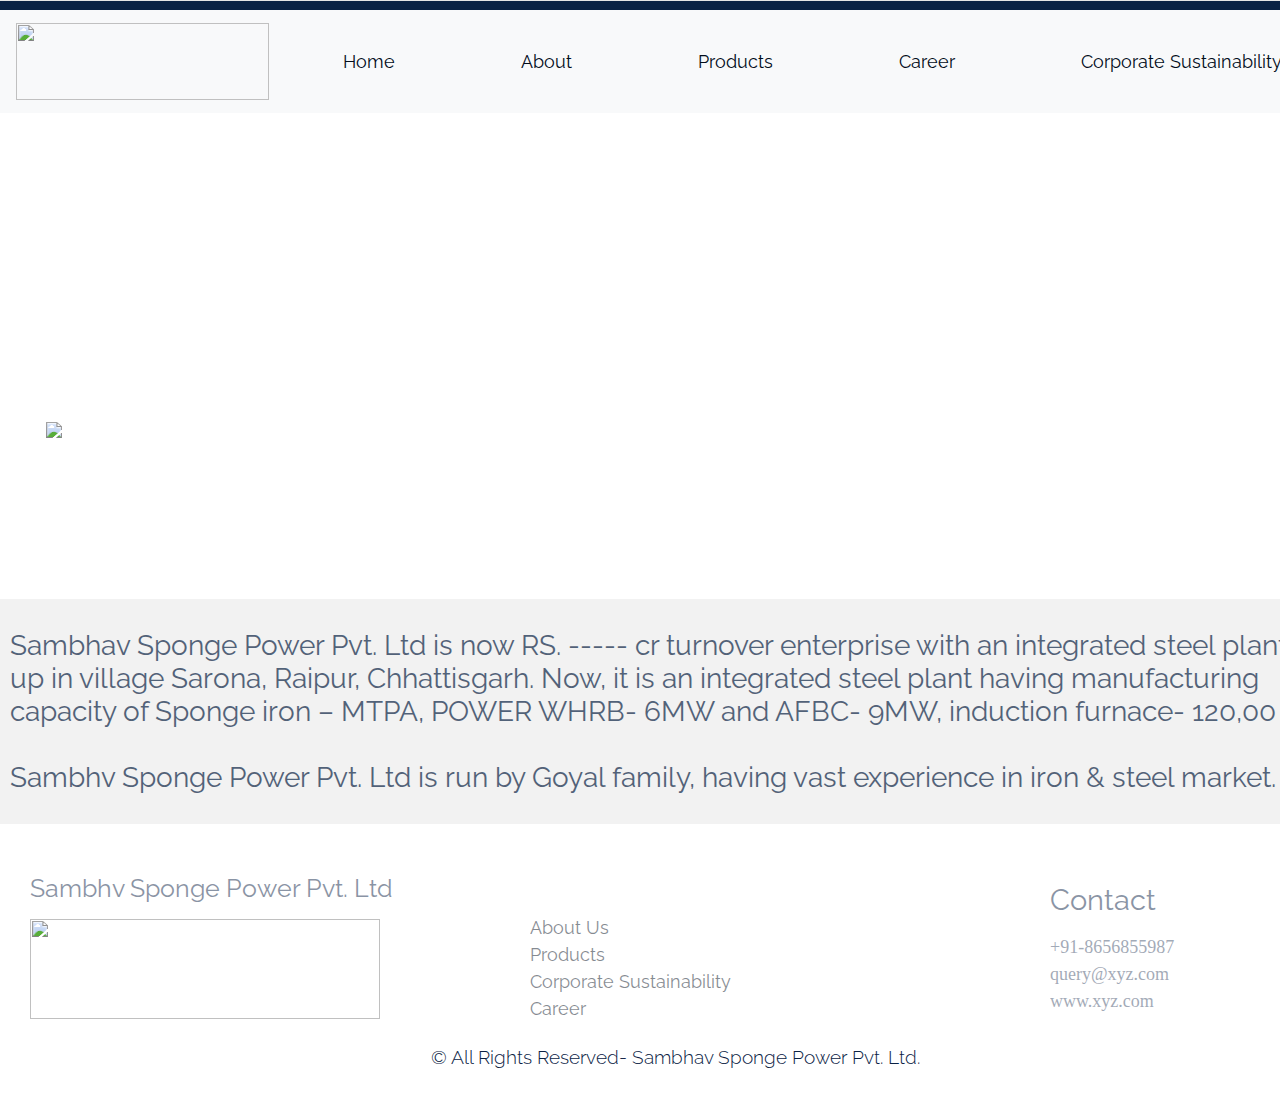
==== commit 60146f6c: "30th Commit" ====
--- a/About.html
+++ b/About.html
@@ -13,10 +13,7 @@
   </head>
   <body>
     <div class="mycontainer">
-      <div class="container">
         <hr class="iop">
-      </div>
-      <div class="container">
         <nav class="navbar navbar-expand-lg navbar-light bg-light">
           <a href="index.html" class="navbar-brand"><img src="Images/Logo_2.png" alt="" id="imag1"></a>
           <button type="button" class="navbar-toggler" data-toggle="collapse" data-target="#navbarCollapse">
@@ -40,25 +37,19 @@
             </div>          
           </div>
         </nav>
-      </div>
-      <div class="container">
         <div class="About-image">
           <img src="Images/Group 16.png" class="common">
         </div>
-      </div>
-      <div class="container">
         <div class="Common-info">
           <p class="About-info1">Sambhav Sponge Power Pvt. Ltd is now RS. ----- cr turnover enterprise with an integrated steel plant set up in village Sarona, Raipur, Chhattisgarh. Now, it is an integrated steel
           plant having manufacturing capacity of Sponge iron – MTPA, POWER WHRB- 6MW and AFBC- 9MW, induction furnace- 120,00 TPA.<br><br>
           Sambhv Sponge Power Pvt. Ltd is run by Goyal family, having vast experience in iron & steel market.</p>
         </div>
-      </div>
-      <div class="container">
         <div class="info">
           <div class="row" id="row-info">
             <div class="col-sm-4 col-12" id="info-col">
               <p class="info1">Sambhv Sponge Power Pvt. Ltd</p>
-              <img src="Images/Logo_2.png" class="footer_logo" style="width: inherit; height: auto;">
+              <img src="Images/Logo_2.png" class="footer_logo">
             </div>
             <div class="col-sm-8 col-12" id="row-info4">
               <div class="row" id="row-info1">
@@ -83,7 +74,6 @@
             <p class="info4">&#169 All Rights Reserved- Sambhav Sponge Power Pvt. Ltd.</p>
           </div>
         </div>
-      </div>
     </div> 
   </body>
 </html>
--- a/Main.css
+++ b/Main.css
@@ -1,3 +1,7 @@
+.container{
+    padding-left: 0px !important;
+    padding-right: 0px !important;
+}
 @media screen and (max-width :577px){
     .dropdown-menu.show{
         width: 500px!important;
@@ -27,6 +31,9 @@
     #imag{
         height: 1100px;
     }
+}
+#imag{
+    width: 100%;
 }
 #imag1{
     width:253px;
@@ -60,9 +67,9 @@
     padding-top: 15px;
 }
 html, body {
-    width: 1280px;
+    width: 1350px;
+    padding: 0;
     margin: auto;
-    padding: 0;
     background-color: #ffffff;
 }
 @media screen and (max-width :577px){
@@ -90,10 +97,10 @@
     margin-left: 5px;
 }
 input::placeholder{
-    width: 59px;
-    height: 22px;
-    font-family: Raleway;
-    font-size: 19px;
+    width: 150px;
+    height: 100px;
+    font-family: Raleway;
+    font-size: 25px;
     font-weight: normal;
     font-stretch: normal;
     font-style: normal;
@@ -101,9 +108,25 @@
     letter-spacing: normal;
     text-align: left;
     color: #bfc3c9;
+}
+#care{
+    margin-left: 0px;
+    margin-right: 0px;
 }
 .form-group{
     padding-left: 20px;
+}
+@media screen and (max-width :577px){
+    input::placeholder{
+        font-size: 40px !important;
+    }
+    .choose{
+        font-size: 35px !important;
+    }
+    .Submit{
+        text-align: center;
+        margin-left: 400px !important;
+    }
 }
 .choose{
   font-family: Raleway;
@@ -116,7 +139,7 @@
   text-align: left;
   color: #bfc3c9;
   margin-left: 15px;
-  padding-top: 10px;
+  padding-top: 25px;
 }
 .Submit{
     width: 255px;
@@ -124,7 +147,7 @@
     border-radius: 37px;
     border: solid 1px #030d1b;
     background-color: #030d1b;
-    margin-left: 160px;
+    margin-left: 80px;
 }
 .file{
     width: 71px;
@@ -148,15 +171,55 @@
     text-transform: uppercase;
     padding: 0px 0px;
 }
+@media screen and (max-width :577px){
+    .file{
+        width: 100px !important;
+        height: 100px !important;
+        border-radius: 49px !important;
+    }
+    #form1{
+        height: 100px !important;
+        margin-top: 30px !important;
+        margin-bottom: 30px !important;
+    }
+    #Phone{
+        height: 100px !important;
+        width: 100% !important;
+        margin-top: 20px !important;
+        margin-bottom: 20px !important;
+    }
+    #postal{
+        height: 100px !important;
+        width: 100% !important;
+        margin-top: 20px !important;
+        margin-bottom: 10px !important;
+    }
+    #box8{
+        margin: 10%;
+    }
+    .image-upload img{
+        height: 65px !important;
+        margin-left: 10px !important;
+    }
+    .file{
+        margin-top: 20px !important;
+    }
+    .Submit{
+        height: 100px !important;
+        margin-left: 350px !important;
+    }
+    #submit1{
+        font-size: 40px !important;
+        margin-top: 20px !important;
+    }
+}
 #form1{
-    width: 616px;
     height: 73px;
     border-radius: 37px;
     border: solid 1px #030d1b;
     background-color: #ffffff;
 }
 #Phone{
-    width: 336px;
     height: 73px;
     border-radius: 37px;
     border: solid 1px #030d1b;
@@ -165,14 +228,12 @@
     margin-bottom: 5px;
 }
 #postal{
-    width: 255px;
     height: 73px;
     border-radius: 37px;
     border: solid 1px #030d1b;
     background-color: #ffffff;
 }
 .iop{
-    width: inherit;
     height: 9px;
     background: #0A2244 0% 0% no-repeat padding-box;
     opacity: 1;
@@ -195,8 +256,8 @@
     letter-spacing: normal;
     text-align: left;
     color: #030d1b;
-    padding-left: 30px;
-    padding-right: 30px;
+    margin-left: 50px;
+    margin-right: 60px;
 }
 .dropdown-toggle{
     top: 98px;
@@ -450,7 +511,6 @@
     }
 }
 .container2{
-    width:inherit;
     height: 420px;
     /* max-height: 840px; */
     background-color:#fff;
@@ -458,18 +518,13 @@
     /* min-width: 75%; */
 }
 .container1{
-    width:inherit;
     max-height:2496px ;
     background-color:#fff;
     min-height: 25%;
 }  
 .container3{
-    width:inherit;
     height:auto;
     background-color:#fff;
-    display:grid;
-    grid-template-columns: 467px 643px;
-    grid-row: auto auto;
 }
 #product-row{
     height: inherit;
@@ -478,18 +533,31 @@
     margin-left: 0px;
     margin-right: 0px;
 }
-.box7{
-    width: 100%;
-    height: auto;
+@media screen and (max-width :577px){
+    #box7{
+        height: 1000px !important;
+    }
+    .career-info{
+        font-size: 60px !important;
+    }
+    .career-info1{
+        font-size: 40px !important;
+        margin-top: 20px;
+        margin-bottom: 20px;
+    }
+}
+#box7{
+    width: 100%;
+    height: 600px;
+    background-size:cover;
     background-image: url("Images/Career.png");
 }
-.box8{
+#box8{
     width:100%;
     height: auto;
 }
 .career-info{
     text-transform: uppercase;
-    height: 37px;
     font-family: Raleway;
     font-size: 32px;
     font-weight: 800;
@@ -502,8 +570,6 @@
 }
 .career-info1{
     padding-left: 65px;
-    width: 272px;
-    height: 29px;
     font-family: Raleway;
     font-size: 24px;
     font-weight: normal;
@@ -511,7 +577,7 @@
     font-style: normal;
     line-height: 1.21;
     letter-spacing: normal;
-    text-align: left;
+    text-align: center;
     color: #56667e;
 }
 #glance-info{
@@ -595,7 +661,7 @@
     -o-transition: all .5s;
 }
 .box1-2{
-    padding-top: 160px;
+    padding-top: 130px;
     text-align: center;
     margin: auto;
     top: 0;
@@ -903,7 +969,7 @@
 }
 .glance-info2{
     font-family: Raleway;
-    font-size: 20px;
+    font-size: 23px;
     font-weight: normal;
     font-stretch: normal;
     font-style: normal;
@@ -922,10 +988,6 @@
     letter-spacing: normal;
     text-align: center;
     color: #0a2244;
-}
-.col-sm-15{
-    width: 20%;
-    float: left;
 }
 .xyz{
     width: 55%;
@@ -943,19 +1005,28 @@
     background-color: #96aac6;
 }
 #image{
-    width: 200px;
-    height: 201px;
+    width: 180px;
+    height: 180px;
     box-shadow: 0 0 15px 0 rgba(10, 34, 68, 0.25);
     border: solid 15px #ffffff;
 }
 @media screen and (max-width :577px){
     #image{
-        height: 250px !important;   
+        height: 250px !important; 
+        width: 250px !important;  
         margin-top: 50px; 
+        margin-left: 50px;
     }
 }
 #image1{
-    margin-left: 10px;
+    width: 100%;
+    height: auto;
+    margin-left: 0px;
+    margin-right: 0px;
+}
+#image2{
+    margin-left: 25px;
+    margin-right: 20px;
 }
 .contact-info{
     font-family: Raleway;
@@ -1069,7 +1140,7 @@
 @media screen and (max-width:577px)
 {
     .row.d-block{
-        height: 600px !important;
+        height: 850px !important;
     }
     #heading2{
         font-size: 60px !important;
@@ -1167,7 +1238,7 @@
     letter-spacing: normal;
     text-align: center;
     color: #0a2244;
-    margin-bottom: 0px;
+    margin-bottom: 40px;
 }
 .info5{
     height: 21px;
@@ -1186,7 +1257,7 @@
     padding-left: 200px;
 }
 .info1{
-    padding-top: 62px;
+    padding-top: 50px;
     opacity: 0.48;
     font-family: Raleway;
     font-size: 25px;
@@ -1204,10 +1275,7 @@
     margin-left: 0px;
     margin-right: 0px;
 }
-#info-col{
-    padding-left: 0px;
-    padding-right: 0px;
-}
+
 @media screen and (max-width: 577px){
     .info5{
         font-size: 40px;
@@ -1232,6 +1300,13 @@
         display:none;
     } */
 }
+#info-col{
+    padding-left: 30px;
+}
+.footer_logo{
+    height: 100px;
+    width: 350px;
+}
 #row-info1{
     width: 100%;
     height: 100%;
@@ -1244,16 +1319,16 @@
     vertical-align: middle;
 }
 #row-info3{
-    padding-top: 113px;
+    padding-top: 90px;
     padding-right: 0px;
-    padding-left: 50px;
+    padding-left: 80px;
 }
 #row-info4{
     padding-left: 0px;
     padding-right: 0px;
 }
 #row-info5{
-    padding-top: 92px;
+    padding-top: 60px;
     padding-right: 0px;
-    padding-left: 100px;
+    padding-left: 150px;
 }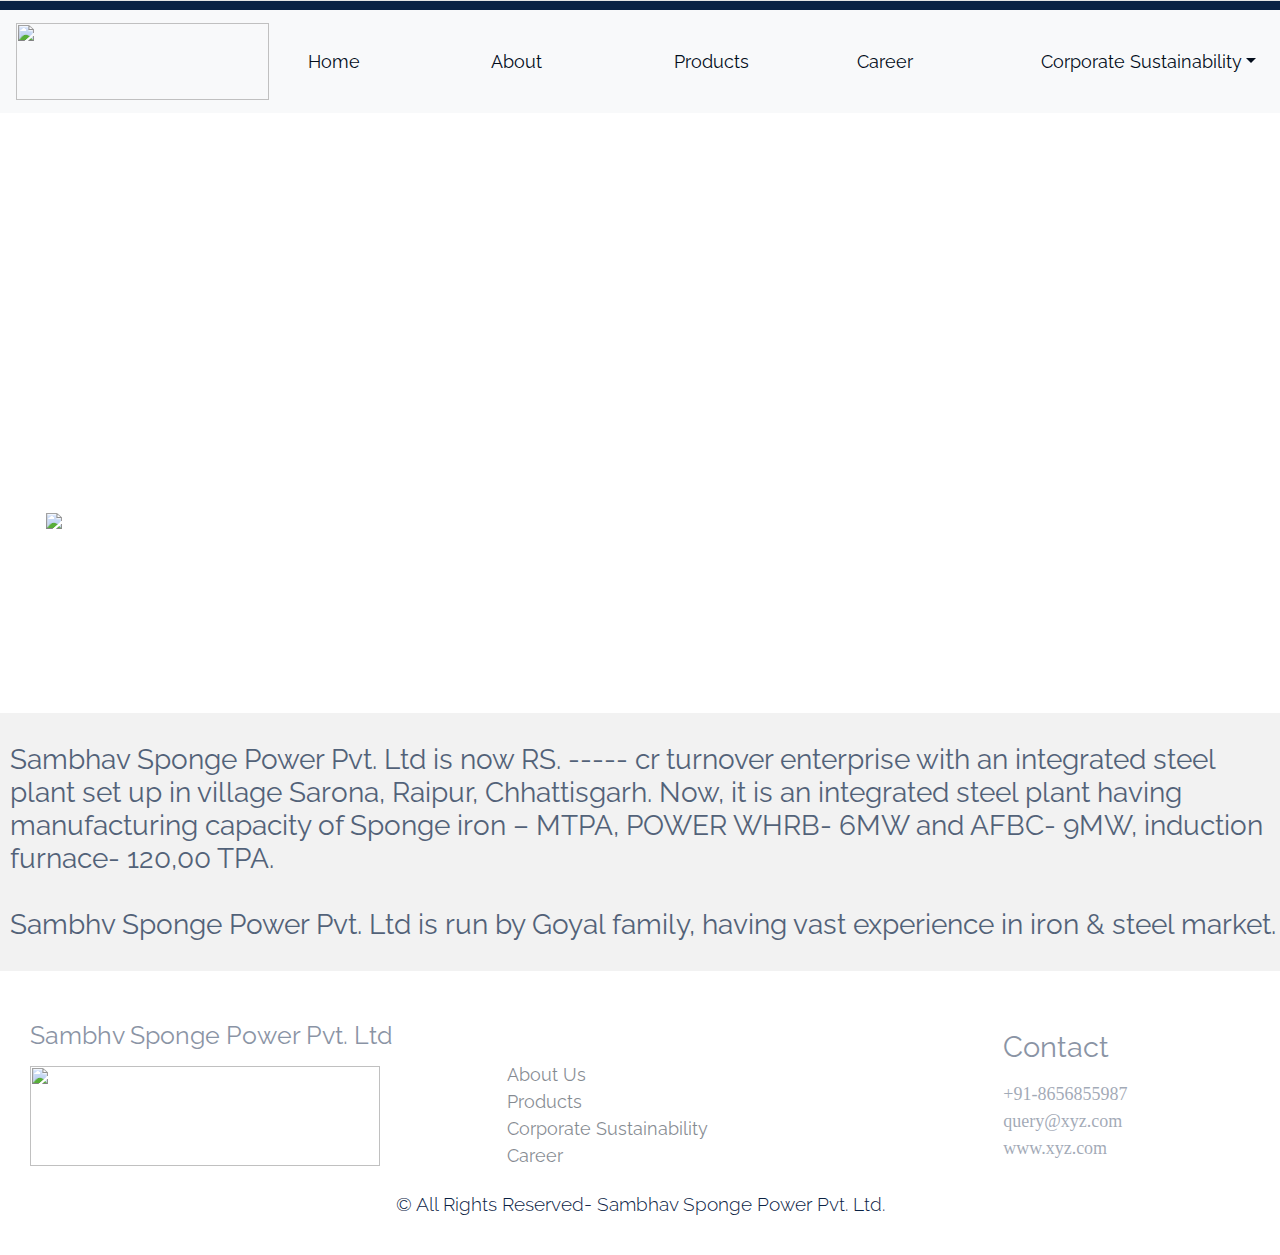
==== commit b564cb30: "33rd Commit" ====
--- a/About.html
+++ b/About.html
@@ -13,67 +13,78 @@
   </head>
   <body>
     <div class="mycontainer">
-        <hr class="iop">
-        <nav class="navbar navbar-expand-lg navbar-light bg-light">
-          <a href="index.html" class="navbar-brand"><img src="Images/Logo_2.png" alt="" id="imag1"></a>
-          <button type="button" class="navbar-toggler" data-toggle="collapse" data-target="#navbarCollapse">
-              <span class="navbar-toggler-icon"></span>
-          </button>
-  
-          <div class="collapse navbar-collapse" id="navbarCollapse">
-            <div class="navbar-nav">
-              <a href="index.html" class="nav-item nav-link active" id="New-Anchor">Home</a>
-              <a href="About.html" class="nav-item nav-link active" id="New-Anchor">About</a>
-              <a href="Products.html" class="nav-item nav-link active" id="New-Anchor">Products</a>
-              <a href="Career.html" class="nav-item nav-link active" id="New-Anchor">Career</a>
-              <div class="nav-item dropdown">
-                <a href="#" id="New-Anchor" class="nav-link dropdown-toggle" data-toggle="dropdown">Corporate Sustainability</a>
-                <div class="dropdown-menu">
-                  <div class="drop1"><a href="Envi.html" class="dropdown-item" id="drop">Environment</a></div>
-                  <div class="drop1"><a href="Certi.html" class="dropdown-item" id="drop">Certificate</a></div>
-                  <div class="drop1"><a href="Social.html" class="dropdown-item" id="drop">Social Responsibility</a></div>
-                </div>
+      <hr class="iop">
+      <nav class="navbar navbar-expand-xl navbar-light bg-light">
+        <a href="index.html" class="navbar-brand"><img src="Images/Logo_2.png" alt="" id="imag1"></a>
+        <button type="button" class="navbar-toggler" data-toggle="collapse" data-target="#navbarCollapse">
+            <span class="navbar-toggler-icon"></span>
+        </button>
+        <div class="collapse navbar-collapse" id="navbarCollapse">
+          <div class="navbar-nav">
+            <div class="row" id="nave1">
+              <div class="col-sm-2" id="nave">
+                <a href="index.html" class="nav-item nav-link active" id="New-Anchor">Home</a>
               </div>
-            </div>          
-          </div>
-        </nav>
-        <div class="About-image">
-          <img src="Images/Group 16.png" class="common">
-        </div>
-        <div class="Common-info">
-          <p class="About-info1">Sambhav Sponge Power Pvt. Ltd is now RS. ----- cr turnover enterprise with an integrated steel plant set up in village Sarona, Raipur, Chhattisgarh. Now, it is an integrated steel
-          plant having manufacturing capacity of Sponge iron – MTPA, POWER WHRB- 6MW and AFBC- 9MW, induction furnace- 120,00 TPA.<br><br>
-          Sambhv Sponge Power Pvt. Ltd is run by Goyal family, having vast experience in iron & steel market.</p>
-        </div>
-        <div class="info">
-          <div class="row" id="row-info">
-            <div class="col-sm-4 col-12" id="info-col">
-              <p class="info1">Sambhv Sponge Power Pvt. Ltd</p>
-              <img src="Images/Logo_2.png" class="footer_logo">
-            </div>
-            <div class="col-sm-8 col-12" id="row-info4">
-              <div class="row" id="row-info1">
-                <div class="col-6" id="row-info3">
-                  <a href="About.html" class="info5">About Us</a><br>
-                  <a href="Products.html" class="info5">Products</a><br>
-                  <a href="#" class="info5">Corporate Sustainability</a></h6><br>
-                  <a href="Career.html" class="info5">Career</a><br>
-                </div>
-                <div class="col-6" id="row-info5">
-                  <h5 class="info2">Contact</h5>
-                    <p class="info3">+91-8656855987<br>
-                    query@xyz.com<br>
-                    www.xyz.com
-                    </p>
+              <div class="col-sm-2" id="nave">
+                <a href="About.html" class="nav-item nav-link active" id="New-Anchor">About</a>
+              </div>
+              <div class="col-sm-2" id="nave">
+                <a href="Products.html" class="nav-item nav-link active" id="New-Anchor">Products</a>
+              </div>
+              <div class="col-sm-2" id="nave">
+                <a href="Career.html" class="nav-item nav-link active" id="New-Anchor">Career</a>
+              </div>
+              <div class="col-sm-2" id="nave">
+                <div class="nav-item dropdown">
+                  <a href="#" id="New-Anchor" class="nav-link dropdown-toggle" data-toggle="dropdown">Corporate Sustainability</a>
+                  <div class="dropdown-menu">
+                    <div class="drop1"><a href="Envi.html" class="dropdown-item" id="drop">Environment</a></div>
+                    <div class="drop1"><a href="Certi.html" class="dropdown-item" id="drop">Certificate</a></div>
+                    <div class="drop1"><a href="Social.html" class="dropdown-item" id="drop">Social Responsibility</a></div>
+                  </div>
                 </div>
               </div>
             </div>
+          </div>          
+        </div>
+      </nav>
+      <div class="About-image">
+        <img src="Images/Group 16.png" class="common">
+      </div>
+      <div class="Common-info">
+        <p class="About-info1">Sambhav Sponge Power Pvt. Ltd is now RS. ----- cr turnover enterprise with an integrated steel plant set up in village Sarona, Raipur, Chhattisgarh. Now, it is an integrated steel
+        plant having manufacturing capacity of Sponge iron – MTPA, POWER WHRB- 6MW and AFBC- 9MW, induction furnace- 120,00 TPA.<br><br>
+        Sambhv Sponge Power Pvt. Ltd is run by Goyal family, having vast experience in iron & steel market.</p>
+      </div>
+      <div class="info">
+        <div class="row" id="row-info">
+          <div class="col-sm-4 col-12" id="info-col">
+            <p class="info1">Sambhv Sponge Power Pvt. Ltd</p>
+            <img src="Images/Logo_2.png" class="footer_logo">
           </div>
-          <div id="row-info2">
-            <br>
-            <p class="info4">&#169 All Rights Reserved- Sambhav Sponge Power Pvt. Ltd.</p>
+          <div class="col-sm-8 col-12" id="row-info4">
+            <div class="row" id="row-info1">
+              <div class="col-6" id="row-info3">
+                <a href="About.html" class="info5">About Us</a><br>
+                <a href="Products.html" class="info5">Products</a><br>
+                <a href="#" class="info5">Corporate Sustainability</a></h6><br>
+                <a href="Career.html" class="info5">Career</a><br>
+              </div>
+              <div class="col-6" id="row-info5">
+                <h5 class="info2">Contact</h5>
+                  <p class="info3">+91-8656855987<br>
+                  query@xyz.com<br>
+                  www.xyz.com
+                  </p>
+              </div>
+            </div>
           </div>
         </div>
+        <div id="row-info2">
+          <br>
+          <p class="info4">&#169 All Rights Reserved- Sambhav Sponge Power Pvt. Ltd.</p>
+        </div>
+      </div>
     </div> 
   </body>
 </html>
--- a/Main.css
+++ b/Main.css
@@ -1,7 +1,3 @@
-.container{
-    padding-left: 0px !important;
-    padding-right: 0px !important;
-}
 @media screen and (max-width :577px){
     .dropdown-menu.show{
         width: 500px!important;
@@ -40,19 +36,19 @@
     height:77px;
 }
 .dropdown-menu.show{
-    width: 235px;
+    width: 240px;
     height: 139.5px;
-    box-shadow: 0 3px 6px 0 rgba(0, 0, 0, 0.31);
+    box-shadow: 0 3px 6px 0 rgba(219, 186, 186, 0.31);
     background-color: #ffffff;
     position: absolute;
     padding-bottom: 0px;
     padding-top: 0px;
+    margin-left: 0px;
+    margin-top: 10px;
 }
 .drop1{
-    width:235px;
     height: 46.5px;
     text-align: center;
-    border-bottom: 0.5px solid black;
 }
 #drop{
     font-family: Raleway;
@@ -67,14 +63,19 @@
     padding-top: 15px;
 }
 html, body {
-    width: 1350px;
-    padding: 0;
+    max-width: 100%;
+    overflow-x: hidden;
     margin: auto;
-    background-color: #ffffff;
 }
 @media screen and (max-width :577px){
     .mycontainer{
-        width: 95%;
+        max-width: 100%;
+        margin: auto;
+    }
+    html,body{
+        width: 1370px !important;
+        max-width: none !important;
+        overflow-x: unset !important;
         margin: auto;
     }
 }
@@ -114,7 +115,8 @@
     margin-right: 0px;
 }
 .form-group{
-    padding-left: 20px;
+    padding-left: 50px;
+    padding-right: 50px;
 }
 @media screen and (max-width :577px){
     input::placeholder{
@@ -246,6 +248,14 @@
         margin-bottom: 40px;
     }
 }
+#nave1{
+    width: 100%;
+}
+#nave{
+    margin-left: 15px;
+    margin-right: 5px;
+    width: 800px;
+}
 #New-Anchor{
     font-family: Raleway;
     font-size: 18px;
@@ -256,8 +266,6 @@
     letter-spacing: normal;
     text-align: left;
     color: #030d1b;
-    margin-left: 50px;
-    margin-right: 60px;
 }
 .dropdown-toggle{
     top: 98px;
@@ -274,19 +282,6 @@
     text-align: left;
     color: #030d1b;
 }
-#drop{
-    text-align: center;
-    font-family: Raleway;
-    font-size: 18px;
-    font-weight: normal;
-    font-stretch: normal;
-    font-style: normal;
-    line-height: 1.17;
-    letter-spacing: normal;
-    text-align: center;
-    color: #030d1b;
-    padding-top: 15px;
-}
 @media screen and (max-width :577px){
     .About-image{
         height: 700px!important;
@@ -307,34 +302,34 @@
 .About-image{
     width: 100%;
     max-width: 100%;
-    height: 486px;
+    height: 600px;
     background-image: url("Images/About.png");
     background-size: cover;
 }
 .Certi-image{
     width: 100%;
     max-width: 100%;
-    height: 486px;
+    height: 600px;
     background-size: cover;
     background-image: url("Images/Certif.png");
 }
 .Envir-image{
     width: 100%;
     max-width: 100%;
-    height: 486px;
+    height: 600px;
     background-size: cover;
     background-image: url("Images/Envir.png");
 }
 .Product-image{
     width: 100%;
     max-width: 100%;
-    height: 486px;
+    height: 600px;
     background-size: cover;
     background-image: url("Images/Product.png");
 }
 .Social-image{
     width: 100%;
-    height: 486px;
+    height: 600px;
     background-size: cover;
     background-image: url("Images/Social 1.png");
     max-width: 100%;
@@ -345,7 +340,7 @@
     }
 }
 .common{
-    margin-top: 309px;
+    margin-top: 400px;
     margin-left: 46px;
     height: auto;
     max-width: 100%;
@@ -1023,10 +1018,13 @@
     height: auto;
     margin-left: 0px;
     margin-right: 0px;
+    margin-bottom: 80px;
 }
 #image2{
     margin-left: 25px;
     margin-right: 20px;
+    margin-top: 20px;
+    margin-bottom: 20px;
 }
 .contact-info{
     font-family: Raleway;
@@ -1139,9 +1137,6 @@
 }
 @media screen and (max-width:577px)
 {
-    .row.d-block{
-        height: 850px !important;
-    }
     #heading2{
         font-size: 60px !important;
     }
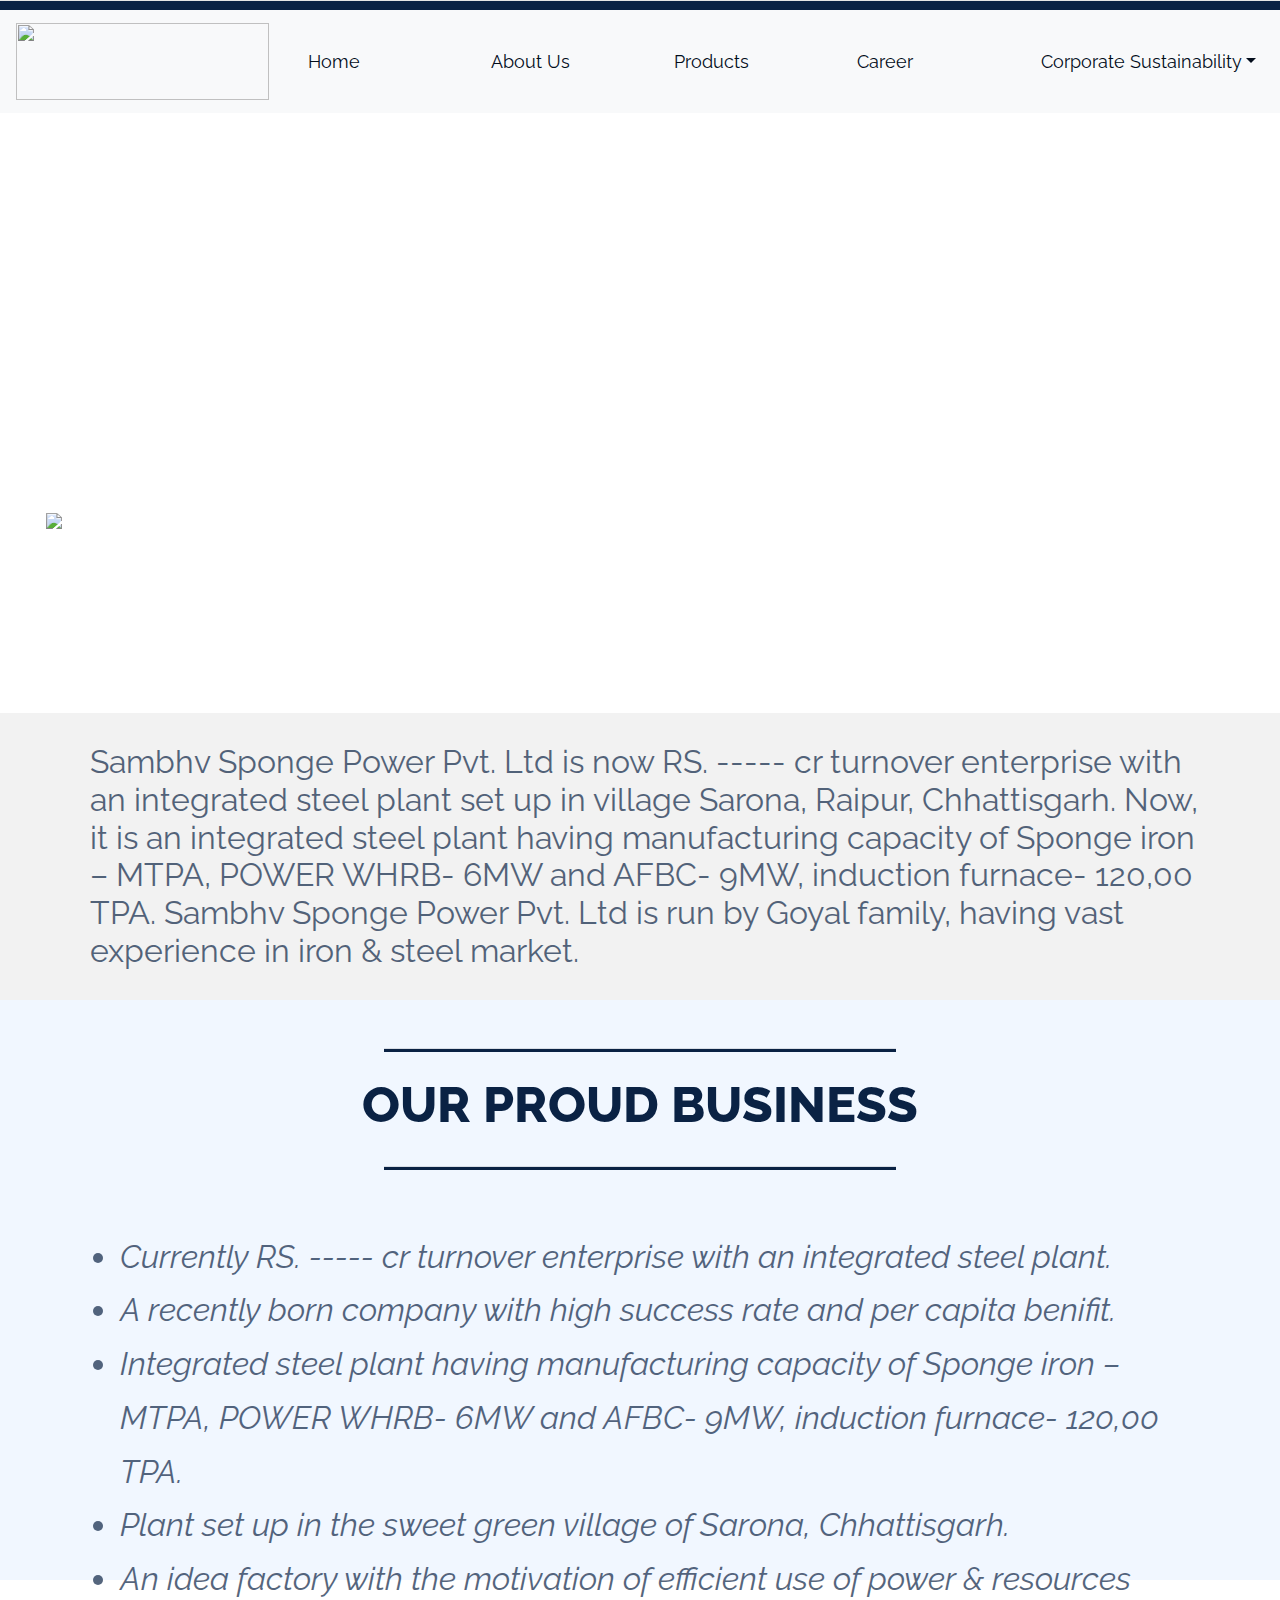
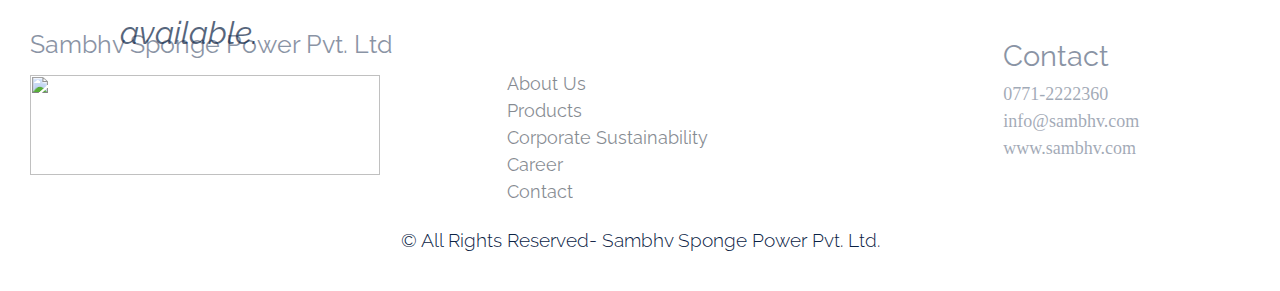
==== commit bf2f757f: "36th Commit" ====
--- a/About.html
+++ b/About.html
@@ -26,7 +26,7 @@
                 <a href="index.html" class="nav-item nav-link active" id="New-Anchor">Home</a>
               </div>
               <div class="col-sm-2" id="nave">
-                <a href="About.html" class="nav-item nav-link active" id="New-Anchor">About</a>
+                <a href="About.html" class="nav-item nav-link active" id="New-Anchor">About Us</a>
               </div>
               <div class="col-sm-2" id="nave">
                 <a href="Products.html" class="nav-item nav-link active" id="New-Anchor">Products</a>
@@ -52,10 +52,29 @@
         <img src="Images/Group 16.png" class="common">
       </div>
       <div class="Common-info">
-        <p class="About-info1">Sambhav Sponge Power Pvt. Ltd is now RS. ----- cr turnover enterprise with an integrated steel plant set up in village Sarona, Raipur, Chhattisgarh. Now, it is an integrated steel
-        plant having manufacturing capacity of Sponge iron – MTPA, POWER WHRB- 6MW and AFBC- 9MW, induction furnace- 120,00 TPA.<br><br>
-        Sambhv Sponge Power Pvt. Ltd is run by Goyal family, having vast experience in iron & steel market.</p>
+        <p class="About-info1">Sambhv Sponge Power Pvt. Ltd is now RS. ----- cr turnover enterprise with an integrated steel plant set up in village Sarona, Raipur, Chhattisgarh. Now, it is an integrated steel
+          plant having manufacturing capacity of Sponge iron – MTPA, POWER WHRB- 6MW and AFBC- 9MW, induction furnace- 120,00 TPA.
+          
+          Sambhv Sponge Power Pvt. Ltd is run by Goyal family, having vast experience in iron & steel market.
+          </p>
       </div>
+      <div class="About-info">
+        <br><br>
+        <hr class="line1">
+        <br>
+        <h2 class="About-info2">OUR PROUD BUSINESS</h2>
+        <br>
+        <hr class="line1">
+        <ul class="About-info3">
+          <li class="About-info4">Currently RS. ----- cr turnover enterprise with an integrated steel plant. </li>
+          <li class="About-info4">A recently born company with high success rate and per capita benifit.</li>
+          <li class="About-info4">Integrated steel plant having manufacturing capacity of Sponge iron – MTPA, 
+            POWER WHRB- 6MW and AFBC- 9MW, induction furnace- 120,00 TPA.
+            </li>
+          <li class="About-info4">Plant set up in the sweet green village of Sarona, Chhattisgarh.</li>
+          <li class="About-info4">An idea factory with the motivation of efficient use of power & resources available.</li>
+        </ul>     
+       </div>
       <div class="info">
         <div class="row" id="row-info">
           <div class="col-sm-4 col-12" id="info-col">
@@ -69,12 +88,13 @@
                 <a href="Products.html" class="info5">Products</a><br>
                 <a href="#" class="info5">Corporate Sustainability</a></h6><br>
                 <a href="Career.html" class="info5">Career</a><br>
+                <a href="Contact.html" class="info5">Contact</a><br>
               </div>
               <div class="col-6" id="row-info5">
-                <h5 class="info2">Contact</h5>
-                  <p class="info3">+91-8656855987<br>
-                  query@xyz.com<br>
-                  www.xyz.com
+                <a href="Contact.html" class="info2">Contact</a>
+                  <p class="info3">0771-2222360<br>
+                  info@sambhv.com<br>
+                  www.sambhv.com
                   </p>
               </div>
             </div>
@@ -82,7 +102,7 @@
         </div>
         <div id="row-info2">
           <br>
-          <p class="info4">&#169 All Rights Reserved- Sambhav Sponge Power Pvt. Ltd.</p>
+          <p class="info4">&#169 All Rights Reserved- Sambhv Sponge Power Pvt. Ltd.</p>
         </div>
       </div>
     </div> 
--- a/Main.css
+++ b/Main.css
@@ -22,6 +22,53 @@
         width: 420px !important;
         margin-top: 25px;
     }
+}
+@media screen and (max-width :577px){
+    #map{
+        height: 1100px !important;
+        padding-left: 0px !important;
+        padding-right: 0px !important;
+    }
+    .map-info1{
+        font-size: 70px!important;
+        padding-left: 20px !important;
+    }
+    .map-info2{
+        font-size: 50px!important;
+        padding-left: 20px !important;
+    }
+}
+#map{
+    width: 100%;
+    height: 700px;
+    border: 0px;
+    padding-left:30px;
+    padding-right: 30px;
+}
+.map-info1{
+    font-family: Raleway;
+    font-size:40px;
+    font-weight: normal;
+    font-stretch: normal;
+    font-style: normal;
+    line-height: 1.17;
+    letter-spacing: normal;
+    text-align: left;
+    color: #030d1b;
+    padding-top: 10px;
+    padding-left: 50px;
+}
+.map-info2{
+    font-family: Raleway;
+    font-size: 24px;
+    font-weight: normal;
+    font-stretch: normal;
+    font-style: normal;
+    line-height: 1.17;
+    letter-spacing: normal;
+    text-align: left;
+    color: #030d1b;
+    padding-left: 50px;
 }
 @media screen and (max-width :577px){
     #imag{
@@ -235,6 +282,14 @@
     border: solid 1px #030d1b;
     background-color: #ffffff;
 }
+.line{
+    height: 2px;
+    width: 95%;
+    background: #0A2244 0% 0% no-repeat padding-box;
+    opacity: 1;
+    margin-top: 0px;
+    margin-bottom: 0px;
+}
 .iop{
     height: 9px;
     background: #0A2244 0% 0% no-repeat padding-box;
@@ -351,6 +406,14 @@
     width: 100%;
     background-color: #f2f2f2;
 }
+.Certi-info{
+    height: auto;
+    width: 100%;
+}
+.Envir-info{
+    height: auto;
+    width: 100%;
+}
 @media screen and (max-width :577px){
     p.Certi-info2{
         font-size: 40px!important;
@@ -361,19 +424,19 @@
 }
 .Certi-info1{
     font-family: Raleway;
-    font-size: 32px;
+    font-size: 45px;
     font-weight: 800;
     font-stretch: normal;
     font-style: normal;
     line-height: 1.16;
     letter-spacing: normal;
-    text-align: left;
+    text-align: center;
     color: #0a2244;
-    padding-left: 20px;
+    text-transform: uppercase;
 }
 p.Certi-info2{
     font-family: Raleway;
-    font-size: 24px;
+    font-size: 30px;
     font-weight: normal;
     font-stretch: normal;
     font-style: normal;
@@ -381,15 +444,38 @@
     letter-spacing: normal;
     text-align: left;
     color: #56667e;
-    padding-left: 20px;
-    padding-top: 10px;
-    padding-bottom: 30px;
-    margin-bottom: 0px;
+    margin-left: 40px;
+    margin-right: 60px;
+}
+.Certi-info3{
+    font-family: Raleway;
+    font-size: 30px;
+    font-weight: normal;
+    font-stretch: normal;
+    font-style: normal;
+    line-height: 1.21;
+    letter-spacing: normal;
+    text-align: center;
+    color: #0a2244;
+    margin-left: 130px;
+    margin-right: 130px;
+}
+#Cert{
+    margin-right: 150px;
+    margin-left: 100px;
+}
+#Cert1{
+    text-align: center;
 }
 @media screen and (max-width :577px){
     p.About-info1{
         font-size: 50px!important;
     }
+}
+.About-info{
+    width: 100%;
+    height: 580px;
+    background-color: #f1f7ff;
 }
 p.About-info1{
     padding-left: 10px;
@@ -397,7 +483,7 @@
     margin-bottom: 0px;
     opacity: 0.69;
     font-family: Raleway;
-    font-size: 28px;
+    font-size: 32px;
     font-weight: normal;
     font-stretch: normal;
     font-style: normal;
@@ -406,6 +492,44 @@
     text-align: left;
     color: #0a2244;
     padding-bottom: 30px;
+    margin-left: 80px;
+    margin-right: 80px;
+}
+.About-info2{
+    font-family: Raleway;
+    font-size: 50px;
+    font-weight: 800;
+    font-stretch: normal;
+    font-style: normal;
+    line-height: 1.16;
+    letter-spacing: normal;
+    text-align: center;
+    color: #0a2244;
+}
+.About-info3{
+    margin-left: 80px;
+    margin-right: 80px;
+    margin-top: 60px;
+}
+.About-info4{
+    opacity: 0.69;
+    font-family: Raleway;
+    font-size: 32px;
+    font-weight: normal;
+    font-stretch: normal;
+    font-style: italic;
+    line-height: 1.68;
+    letter-spacing: normal;
+    text-align: left;
+    color: #0a2244;
+}
+.line1{
+    height: 3px;
+    width: 40%;
+    background: #0A2244 0% 0% no-repeat padding-box;
+    opacity: 1;
+    margin-top: 0px;
+    margin-bottom: 0px;
 }
 @media screen and (max-width :577px){
     p.Product-info1{
@@ -438,7 +562,7 @@
 }
 .Envir-info1{
     font-family: Raleway;
-    font-size: 32px;
+    font-size: 50px;
     font-weight: 800;
     font-stretch: normal;
     font-style: normal;
@@ -446,22 +570,44 @@
     letter-spacing: normal;
     text-align: left;
     color: #0a2244;
-    padding-left: 20px;
+    margin-left: 50px;
+    padding-top: 40px;
 }
 .Envir-info2{
     font-family: Raleway;
-    font-size: 24px;
+    font-size: 30px;
     font-weight: normal;
     font-stretch: normal;
     font-style: normal;
     line-height: 1.21;
     letter-spacing: normal;
-    text-align: left;
+    text-align: center;
     color: #56667e;
-    padding-left: 80px; 
-    padding-top: 10px;
-    padding-bottom: 30px;
-    margin-bottom: 0px;
+    display: block;
+    margin-left: auto;
+    margin-right: auto;
+}
+.Envir-info3{
+    opacity: 0.69;
+    font-family: Raleway;
+    font-size: 30px;
+    font-weight: normal;
+    font-stretch: normal;
+    font-style: normal;
+    line-height: 1.21;
+    letter-spacing: normal;
+    text-align: left;
+    color: #0a2244;
+    margin-left: 50px;
+    margin-right: 70px;
+}
+.Envir-image1{
+    text-align: center;
+    width: 93.9px;
+    height: 144.6px;
+    display: block;
+    margin-left: auto;
+    margin-right: auto;
 }
 @media screen and (max-width :577px){
     p.social-info2{
@@ -471,9 +617,15 @@
         font-size: 60px!important;
     }
 }
+.social-info{
+    width: 100%;
+    height: 549px;
+    opacity: 0.82;
+    background-color: #0a2244;
+}
 .social-info1{
     font-family: Raleway;
-    font-size: 32px;
+    font-size: 45px;
     font-weight: 800;
     font-stretch: normal;
     font-style: normal;
@@ -481,12 +633,12 @@
     letter-spacing: normal;
     text-align: left;
     color: #0a2244;
-    padding-left: 20px;
+    margin-left: 40px;
 }
 p.social-info2{
     opacity: 0.69;
     font-family: Raleway;
-    font-size: 24px;
+    font-size: 28px;
     font-weight: normal;
     font-stretch: normal;
     font-style: normal;
@@ -494,10 +646,39 @@
     letter-spacing: normal;
     text-align: left;
     color: #0a2244;
-    padding-left: 20px; 
+    margin-left: 40px; 
+    margin-right: 40px;
     padding-top: 10px;
     padding-bottom: 30px;
     margin-bottom: 0px;  
+}
+.social-info3{
+    font-family: Raleway;
+    font-size: 51px;
+    font-weight: 800;
+    font-stretch: normal;
+    font-style: normal;
+    line-height: 1.18;
+    letter-spacing: normal;
+    text-align: left;
+    color: #ffffff;
+    margin-left: 46px;
+    padding-top: 57px;
+}
+.social-info4{
+    margin-left: 367px;
+    margin-right: 150px;
+}
+.social-info5{
+    font-family: Raleway;
+    font-size: 32px;
+    font-weight: 600;
+    font-stretch: normal;
+    font-style: normal;
+    line-height: 1.21;
+    letter-spacing: normal;
+    text-align: left;
+    color: #ffffff;
 }
 @media screen and (max-width: 577px){
     .container2
@@ -506,7 +687,7 @@
     }
 }
 .container2{
-    height: 420px;
+    height: 500px;
     /* max-height: 840px; */
     background-color:#fff;
     /* min-height: 840px; */
@@ -605,7 +786,7 @@
 }
 #box5{
     width: 100%;
-    height: 420px;
+    height: 500px;
     text-align: center;
     overflow: hidden;
     position: relative;
@@ -616,7 +797,7 @@
 }
 #box6{
     max-width:100%;
-    height: 420px;
+    height: 500px;
     background-image: url("Images/Mask Group 1.png");
     background-position: center;
     background-size: cover;
@@ -631,7 +812,7 @@
     width: 278.6px;
     height: 248.6px;
     box-shadow: 0 0 22px 0 rgba(0, 0, 0, 0.29);
-    margin-top: 85px;
+    margin-top: 135px;
 }
 #box1{
     width: 100%;
@@ -1000,31 +1181,32 @@
     background-color: #96aac6;
 }
 #image{
-    width: 180px;
-    height: 180px;
+    width: 250px;
+    height: 250px;
     box-shadow: 0 0 15px 0 rgba(10, 34, 68, 0.25);
     border: solid 15px #ffffff;
+    margin-left: 20px;
 }
 @media screen and (max-width :577px){
     #image{
-        height: 250px !important; 
-        width: 250px !important;  
+        height: 350px !important;
+        width: 350px !important;  
         margin-top: 50px; 
         margin-left: 50px;
     }
 }
 #image1{
-    width: 100%;
     height: auto;
-    margin-left: 0px;
-    margin-right: 0px;
+    margin-left: 40px;
+    margin-right: 50px;
     margin-bottom: 80px;
 }
 #image2{
-    margin-left: 25px;
-    margin-right: 20px;
     margin-top: 20px;
-    margin-bottom: 20px;
+    margin-bottom: 40px;
+    padding-right: 0px;
+    padding-left: 0px;
+    vertical-align: center;
 }
 .contact-info{
     font-family: Raleway;
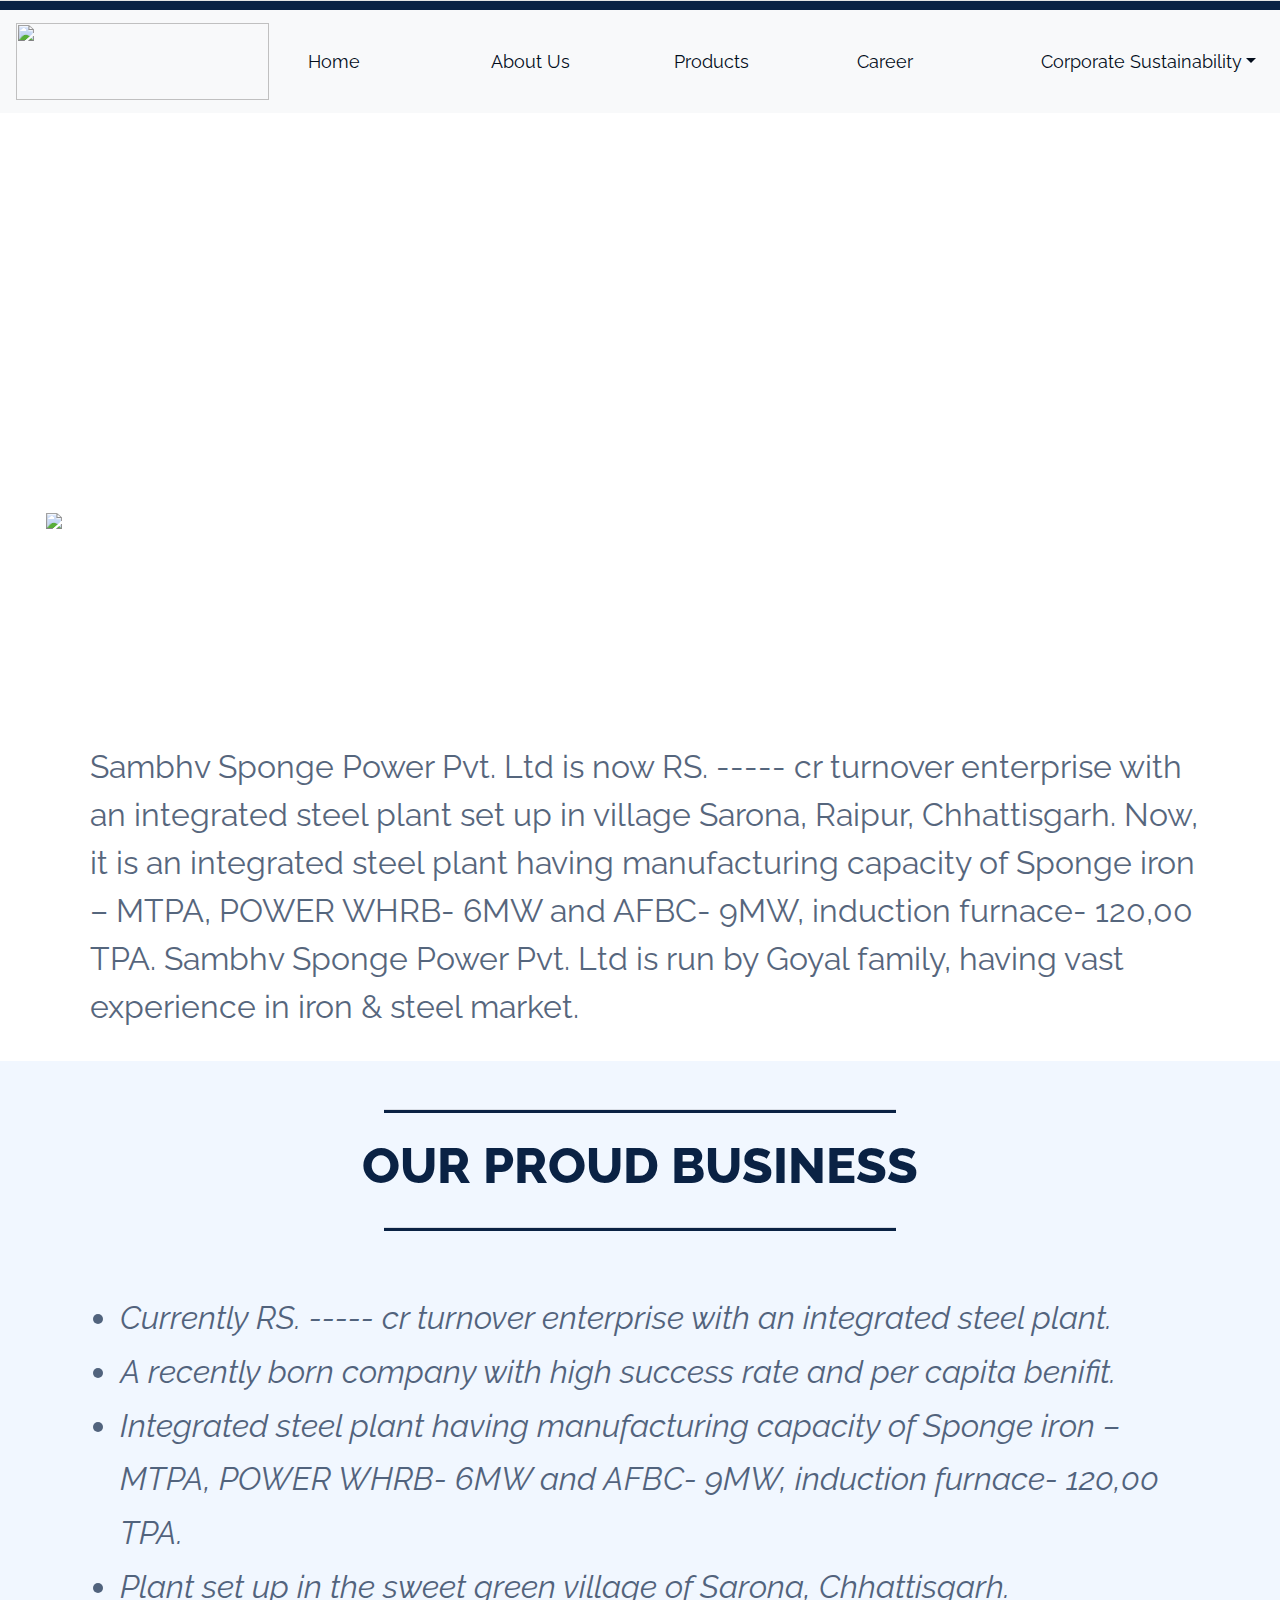
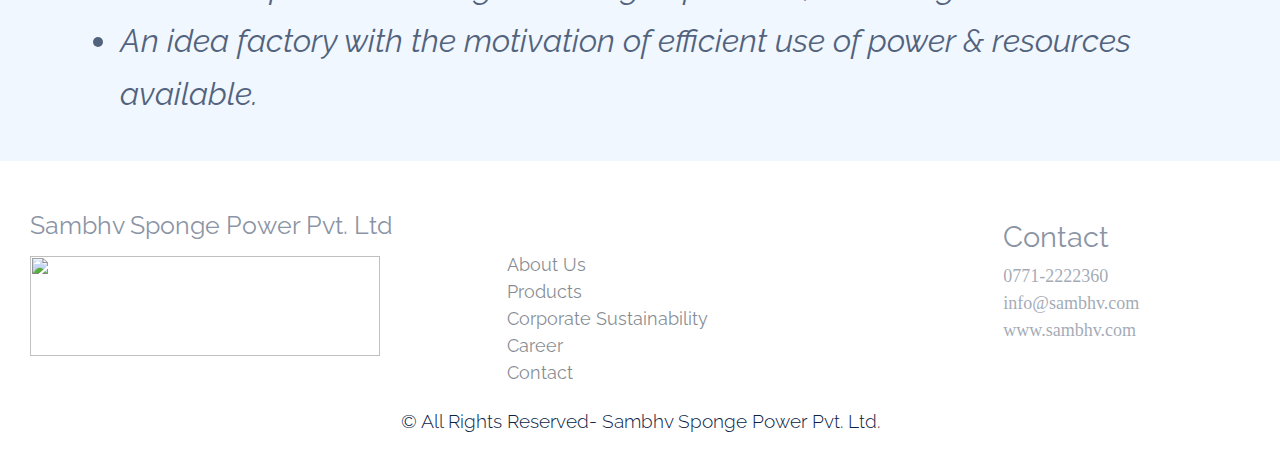
==== commit 825cfdd7: "37th Commit" ====
--- a/About.html
+++ b/About.html
@@ -51,7 +51,7 @@
       <div class="About-image">
         <img src="Images/Group 16.png" class="common">
       </div>
-      <div class="Common-info">
+      <div class="About-info5">
         <p class="About-info1">Sambhv Sponge Power Pvt. Ltd is now RS. ----- cr turnover enterprise with an integrated steel plant set up in village Sarona, Raipur, Chhattisgarh. Now, it is an integrated steel
           plant having manufacturing capacity of Sponge iron – MTPA, POWER WHRB- 6MW and AFBC- 9MW, induction furnace- 120,00 TPA.
           
@@ -74,6 +74,7 @@
           <li class="About-info4">Plant set up in the sweet green village of Sarona, Chhattisgarh.</li>
           <li class="About-info4">An idea factory with the motivation of efficient use of power & resources available.</li>
         </ul>     
+        <br>
        </div>
       <div class="info">
         <div class="row" id="row-info">
--- a/Main.css
+++ b/Main.css
@@ -284,7 +284,7 @@
 }
 .line{
     height: 2px;
-    width: 95%;
+    width: 98%;
     background: #0A2244 0% 0% no-repeat padding-box;
     opacity: 1;
     margin-top: 0px;
@@ -406,6 +406,10 @@
     width: 100%;
     background-color: #f2f2f2;
 }
+.About-info5{
+    height: auto;
+    width: 100%;
+}
 .Certi-info{
     height: auto;
     width: 100%;
@@ -421,6 +425,13 @@
     .Certi-info1{
         font-size: 60px!important;
     }
+    .Certi-info3{
+        font-size: 40px !important;
+    }
+    #Cert2{
+        width: 300px;
+        height: 220px;
+    }
 }
 .Certi-info1{
     font-family: Raleway;
@@ -440,7 +451,7 @@
     font-weight: normal;
     font-stretch: normal;
     font-style: normal;
-    line-height: 1.21;
+    line-height: 1.50;
     letter-spacing: normal;
     text-align: left;
     color: #56667e;
@@ -453,7 +464,7 @@
     font-weight: normal;
     font-stretch: normal;
     font-style: normal;
-    line-height: 1.21;
+    line-height: 1.50;
     letter-spacing: normal;
     text-align: center;
     color: #0a2244;
@@ -466,15 +477,29 @@
 }
 #Cert1{
     text-align: center;
+    margin-bottom: 50px;
+}
+#Cert2{
+    width: 220px;
+    height: 150px;
 }
 @media screen and (max-width :577px){
     p.About-info1{
         font-size: 50px!important;
     }
+    .About-info2{
+        font-size: 60px !important;
+    }
+    .About-info4{
+        font-size: 50px !important;
+    }
+    .line1{
+        width: 50% !important;
+    }
 }
 .About-info{
     width: 100%;
-    height: 580px;
+    height: auto;
     background-color: #f1f7ff;
 }
 p.About-info1{
@@ -487,7 +512,7 @@
     font-weight: normal;
     font-stretch: normal;
     font-style: normal;
-    line-height: 1.18;
+    line-height: 1.50;
     letter-spacing: normal;
     text-align: left;
     color: #0a2244;
@@ -531,22 +556,175 @@
     margin-top: 0px;
     margin-bottom: 0px;
 }
+.line2{
+    height: 3px;
+    width: 70%;
+    background: #0A2244 0% 0% no-repeat padding-box;
+    opacity: 1;
+    margin-top: 0px;
+    margin-bottom: 0px;
+}
+.prod1{
+    font-family: Raleway;
+    font-size: 45px;
+    font-weight: 800;
+    font-stretch: normal;
+    font-style: normal;
+    line-height: 1.16;
+    letter-spacing: normal;
+    text-align: center;
+    text-transform: uppercase;
+    margin-top: 10px;
+    margin-bottom: 10px;
+    color: #0a2244;
+}
+.prod2{
+    font-family: Raleway;
+    font-size: 30px;
+    font-weight: normal;
+    font-stretch: normal;
+    font-style: normal;
+    line-height: 1.2;
+    letter-spacing: normal;
+    text-align: center;
+    color: #0a2244;
+    margin-left: 100px;
+    margin-right: 120px;
+}
+#prod3{
+    margin-right: 60px;
+    margin-left: 60px;
+}
+#prod4{
+    width: 280px;
+    padding-right: 0px;
+    padding-left: 0px;
+    background-color: #6fabff;
+    margin-right: 31px;
+    margin-left: 50px;
+}
+#prod5{
+    vertical-align: middle;
+    font-family: Raleway;
+    font-size: 25px;
+    font-weight: normal;
+    font-stretch: normal;
+    font-style: normal;
+    line-height: 1.2;
+    letter-spacing: normal;
+    text-align: center;
+    color: #ffffff;
+    margin-top: 15px;
+}
+.line3{
+    height: 3px;
+    width: 70%;
+    background: #0A2244 0% 0% no-repeat padding-box;
+    opacity: 1;
+    margin-top: 0px;
+    margin-bottom: 0px;
+}
+.detail{
+    width: 100%;
+    height: auto;
+    background-color: #f1f7ff;
+}
+.detail1{
+    font-family: Raleway;
+    font-size: 45px;
+    font-weight: 800;
+    font-stretch: normal;
+    font-style: normal;
+    line-height: 1.16;
+    letter-spacing: normal;
+    text-transform: uppercase;
+    text-align: center;
+    margin-top: 10px;
+    margin-bottom: 10px;
+    color: #0a2244;
+}
+.detail3{
+    font-family: Raleway;
+    font-size: 30px;
+    font-weight: normal;
+    font-stretch: normal;
+    font-style: normal;
+    line-height: 1.5;
+    letter-spacing: normal;
+    text-align: left;
+    color: #0a2244;
+    margin-top: 50px;
+    margin-left: 50px;
+    margin-right: 40px;
+}
+.detail4{
+    font-family: Raleway;
+    font-size: 30px;
+    font-weight: normal;
+    font-stretch: normal;
+    font-style: normal;
+    line-height: 1.6;
+    letter-spacing: normal;
+    text-align: left;
+    color: #0a2244;
+    margin-left: 50px;
+    margin-right: 50px;
+}
+#detail5{
+    padding-top: 200px;
+}
+.dec{
+    width: 100%;
+    height: auto;
+}
+.dec1{
+    font-family: Raleway;
+    font-size: 50px;
+    font-weight: normal;
+    font-stretch: normal;
+    font-style: normal;
+    line-height: 1.18;
+    letter-spacing: normal;
+    text-align: left;
+    text-transform: uppercase;
+    color: #0a2244;
+    margin-left: 40px;
+}
+.dec2{
+    font-family: Raleway;
+    font-size: 30px;
+    font-weight: normal;
+    font-stretch: normal;
+    font-style: normal;
+    line-height: 1.5;
+    letter-spacing: normal;
+    text-align: left;
+    color: #b1c4df;
+    margin-right:50px;
+    margin-left: 40px;
+}
+.dec3{
+    margin-left: 90px;
+    margin-top: 100px;
+}
+
 @media screen and (max-width :577px){
     p.Product-info1{
         font-size: 50px!important;
     }
 }
 p.Product-info1{
-    padding-left: 10px;
+    margin-left: 40px;
+    margin-right: 40px;
     padding-top: 30px;
     margin-bottom: 0px;
     opacity: 0.69;
     font-family: Raleway;
-    font-size: 22px;
-    font-weight: normal;
-    font-stretch: normal;
-    font-style: normal;
-    line-height: 1.18;
+    font-size: 30px;
+    font-weight: normal;
+    font-stretch: normal;
+    font-style: normal;
+    line-height: 1.5;
     letter-spacing: normal;
     text-align: left;
     color: #0a2244;
@@ -558,6 +736,9 @@
     }
     .Envir-info1{
         font-size: 60px!important;
+    }
+    .Envir-info3{
+        font-size: 45px !important;
     }
 }
 .Envir-info1{
@@ -594,7 +775,7 @@
     font-weight: normal;
     font-stretch: normal;
     font-style: normal;
-    line-height: 1.21;
+    line-height: 1.5;
     letter-spacing: normal;
     text-align: left;
     color: #0a2244;
@@ -611,15 +792,24 @@
 }
 @media screen and (max-width :577px){
     p.social-info2{
-        font-size: 40px!important;
+        font-size: 50px!important;
     }
     .social-info1{
-        font-size: 60px!important;
+        font-size: 70px!important;
+    }
+    .social-info3{
+        font-size: 70px !important;
+    }
+    .social-info4{
+        margin-right: 120px !important;
+    }
+    .social-info5{
+        font-size: 50px !important;
     }
 }
 .social-info{
     width: 100%;
-    height: 549px;
+    height: auto;
     opacity: 0.82;
     background-color: #0a2244;
 }
@@ -629,7 +819,7 @@
     font-weight: 800;
     font-stretch: normal;
     font-style: normal;
-    line-height: 1.16;
+    line-height: 1.50;
     letter-spacing: normal;
     text-align: left;
     color: #0a2244;
@@ -647,10 +837,7 @@
     text-align: left;
     color: #0a2244;
     margin-left: 40px; 
-    margin-right: 40px;
-    padding-top: 10px;
-    padding-bottom: 30px;
-    margin-bottom: 0px;  
+    margin-right: 40px;  
 }
 .social-info3{
     font-family: Raleway;
@@ -675,7 +862,7 @@
     font-weight: 600;
     font-stretch: normal;
     font-style: normal;
-    line-height: 1.21;
+    line-height: 1.68;
     letter-spacing: normal;
     text-align: left;
     color: #ffffff;
@@ -694,16 +881,15 @@
     /* min-width: 75%; */
 }
 .container1{
-    max-height:2496px ;
-    background-color:#fff;
-    min-height: 25%;
+    height: auto;
+    width: 100%;
 }  
 .container3{
     height:auto;
     background-color:#fff;
 }
 #product-row{
-    height: inherit;
+    height:auto;
     width: 100%;
     float: left;
     margin-left: 0px;
@@ -1134,7 +1320,7 @@
     text-transform: uppercase;
     height: 61px;
     font-family: Raleway;
-    font-size: 52px;
+    font-size: 45px;
     font-weight: 800;
     font-stretch: normal;
     font-style: normal;
@@ -1145,7 +1331,7 @@
 }
 .glance-info2{
     font-family: Raleway;
-    font-size: 23px;
+    font-size: 30px;
     font-weight: normal;
     font-stretch: normal;
     font-style: normal;
@@ -1153,16 +1339,19 @@
     letter-spacing: normal;
     text-align: center;
     color: #96aac6;
+    margin-left: 10px;
+    margin-right: 10px;
 }
 #heading2{
     font-family: Raleway;
-    font-size: 32px;
+    font-size: 45px;
     font-weight: 800;
     font-stretch: normal;
     font-style: normal;
     line-height: 1.16;
     letter-spacing: normal;
     text-align: center;
+    text-transform: uppercase;
     color: #0a2244;
 }
 .xyz{
@@ -1172,7 +1361,7 @@
 }
 .abc{
     width: 40%;
-    height: 1px;
+    height: 3px;
     background-color: #0a2244;
 }
 .mno{
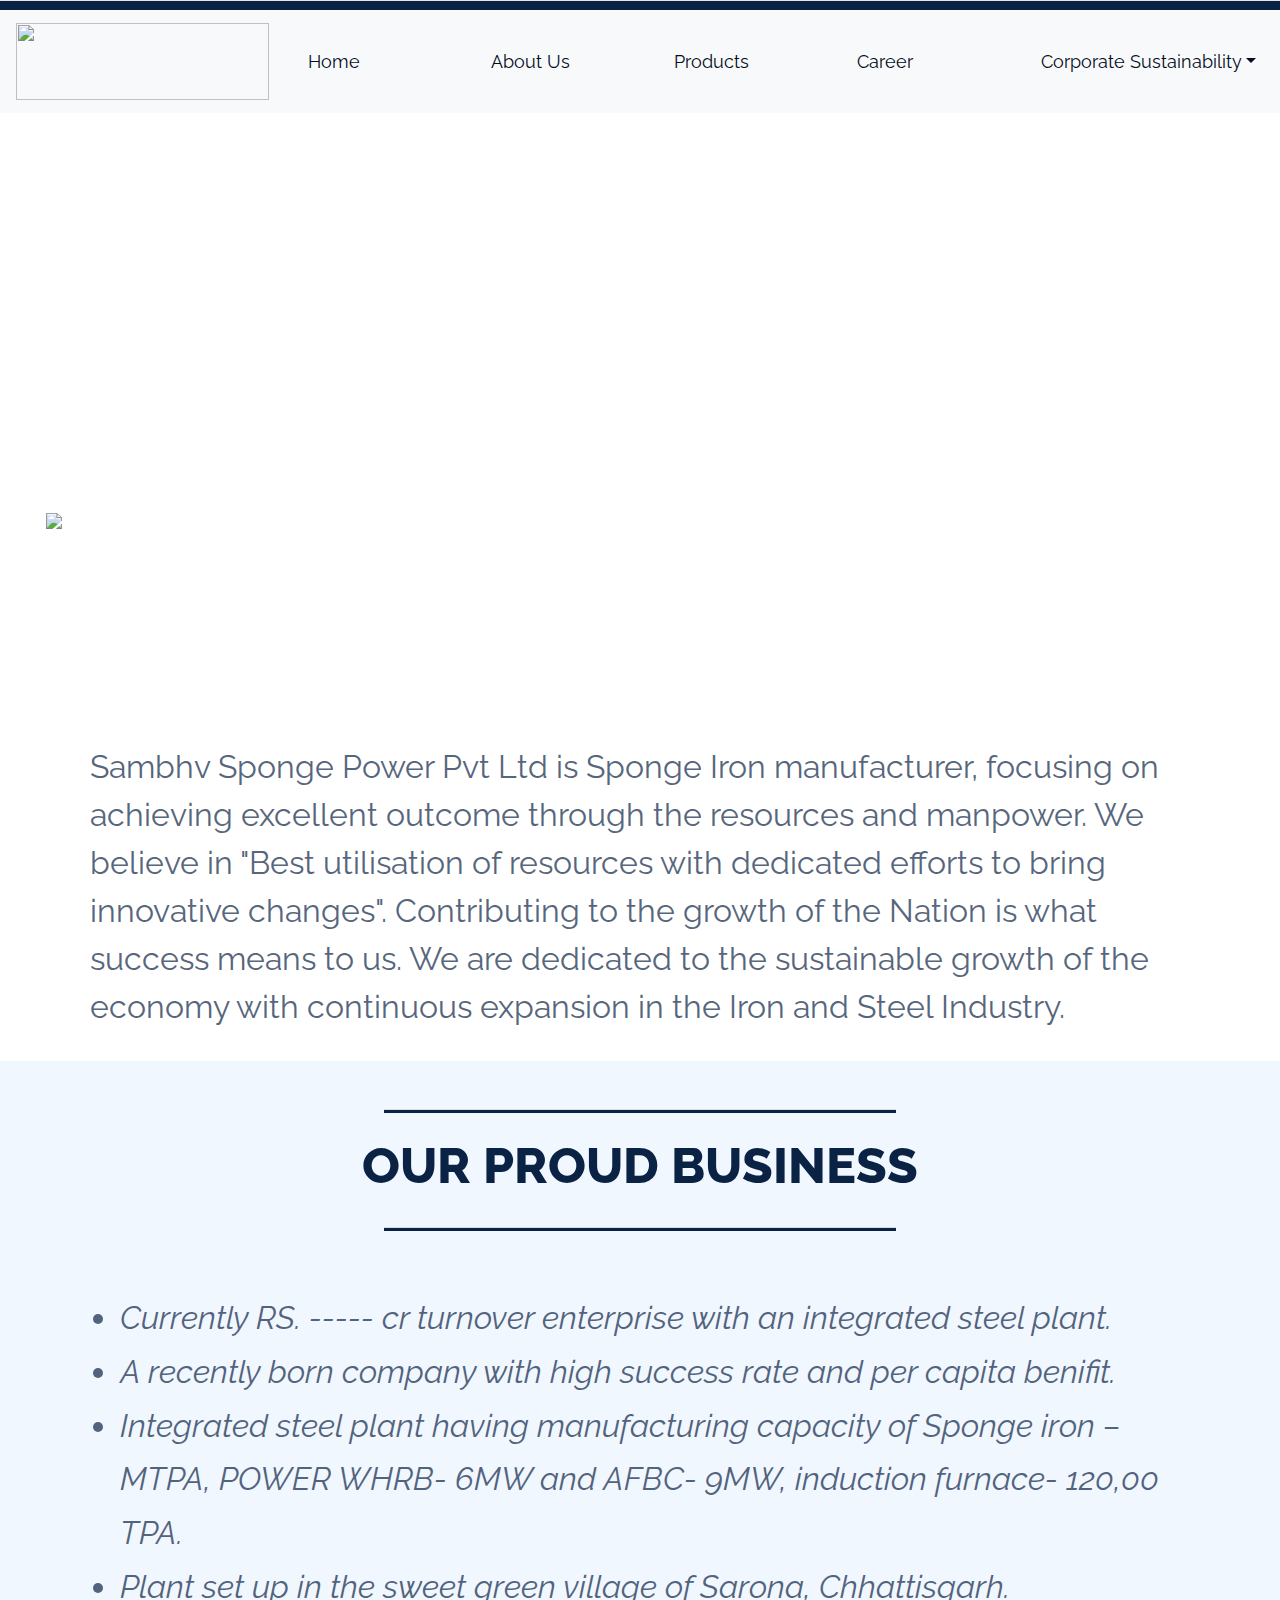
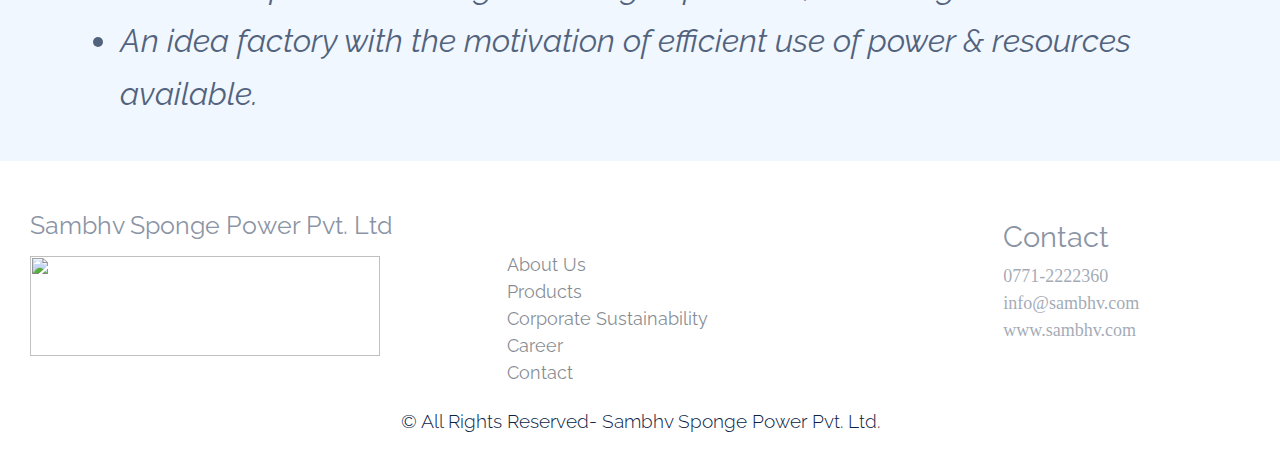
==== commit 7096e588: "38th Commit" ====
--- a/About.html
+++ b/About.html
@@ -52,10 +52,7 @@
         <img src="Images/Group 16.png" class="common">
       </div>
       <div class="About-info5">
-        <p class="About-info1">Sambhv Sponge Power Pvt. Ltd is now RS. ----- cr turnover enterprise with an integrated steel plant set up in village Sarona, Raipur, Chhattisgarh. Now, it is an integrated steel
-          plant having manufacturing capacity of Sponge iron – MTPA, POWER WHRB- 6MW and AFBC- 9MW, induction furnace- 120,00 TPA.
-          
-          Sambhv Sponge Power Pvt. Ltd is run by Goyal family, having vast experience in iron & steel market.
+        <p class="About-info1">Sambhv Sponge Power Pvt Ltd is Sponge Iron manufacturer, focusing on achieving excellent outcome through the resources and manpower. We believe in "Best utilisation of resources with dedicated efforts to bring innovative changes". Contributing to the growth of the Nation is what success means to us. We are dedicated to the sustainable growth of the economy with continuous expansion in the Iron and Steel Industry.
           </p>
       </div>
       <div class="About-info">
--- a/Main.css
+++ b/Main.css
@@ -564,6 +564,17 @@
     margin-top: 0px;
     margin-bottom: 0px;
 }
+@media screen and (max-width :577px){
+    .prod1{
+        font-size: 60px !important;
+    }
+    .prod2{
+        font-size: 40px !important;
+    }
+    #prod5{
+        font-size: 35px !important;
+    }
+}
 .prod1{
     font-family: Raleway;
     font-size: 45px;
@@ -592,16 +603,16 @@
     margin-right: 120px;
 }
 #prod3{
-    margin-right: 60px;
-    margin-left: 60px;
+    margin-left: 100px;
+    margin-right: 100px;
 }
 #prod4{
     width: 280px;
     padding-right: 0px;
     padding-left: 0px;
     background-color: #6fabff;
-    margin-right: 31px;
-    margin-left: 50px;
+    text-align: center;
+    border: 20px solid white;
 }
 #prod5{
     vertical-align: middle;
@@ -624,6 +635,20 @@
     margin-top: 0px;
     margin-bottom: 0px;
 }
+@media screen and (max-width :577px){
+    .detail1{
+        font-size: 60px !important;
+    }
+    .detail3{
+        font-size: 40px !important;
+    }
+    .detail4{
+        font-size: 40px !important;
+    }
+    #detail5{
+        padding-top: 30px!important;
+    }
+}
 .detail{
     width: 100%;
     height: auto;
@@ -673,7 +698,15 @@
 #detail5{
     padding-top: 200px;
 }
-.dec{
+@media screen and (max-width :577px){
+    .dec1{
+        font-size: 60px !important;
+    }
+    .dec2{
+        font-size: 40px !important;
+    }
+}
+.dec4{
     width: 100%;
     height: auto;
 }
@@ -782,6 +815,19 @@
     margin-left: 50px;
     margin-right: 70px;
 }
+#circle
+{
+  width:300px;
+  height:300px;
+  border:1px solid black;
+  border-radius:100%;
+  background-color: #f1f7ff;
+  text-align: center;
+  margin: auto;
+}
+#circle:hover{
+    background-color:  #a1c3f0;
+}
 .Envir-image1{
     text-align: center;
     width: 93.9px;
@@ -789,6 +835,7 @@
     display: block;
     margin-left: auto;
     margin-right: auto;
+    margin-top: 70px;
 }
 @media screen and (max-width :577px){
     p.social-info2{
@@ -891,7 +938,6 @@
 #product-row{
     height:auto;
     width: 100%;
-    float: left;
     margin-left: 0px;
     margin-right: 0px;
 }
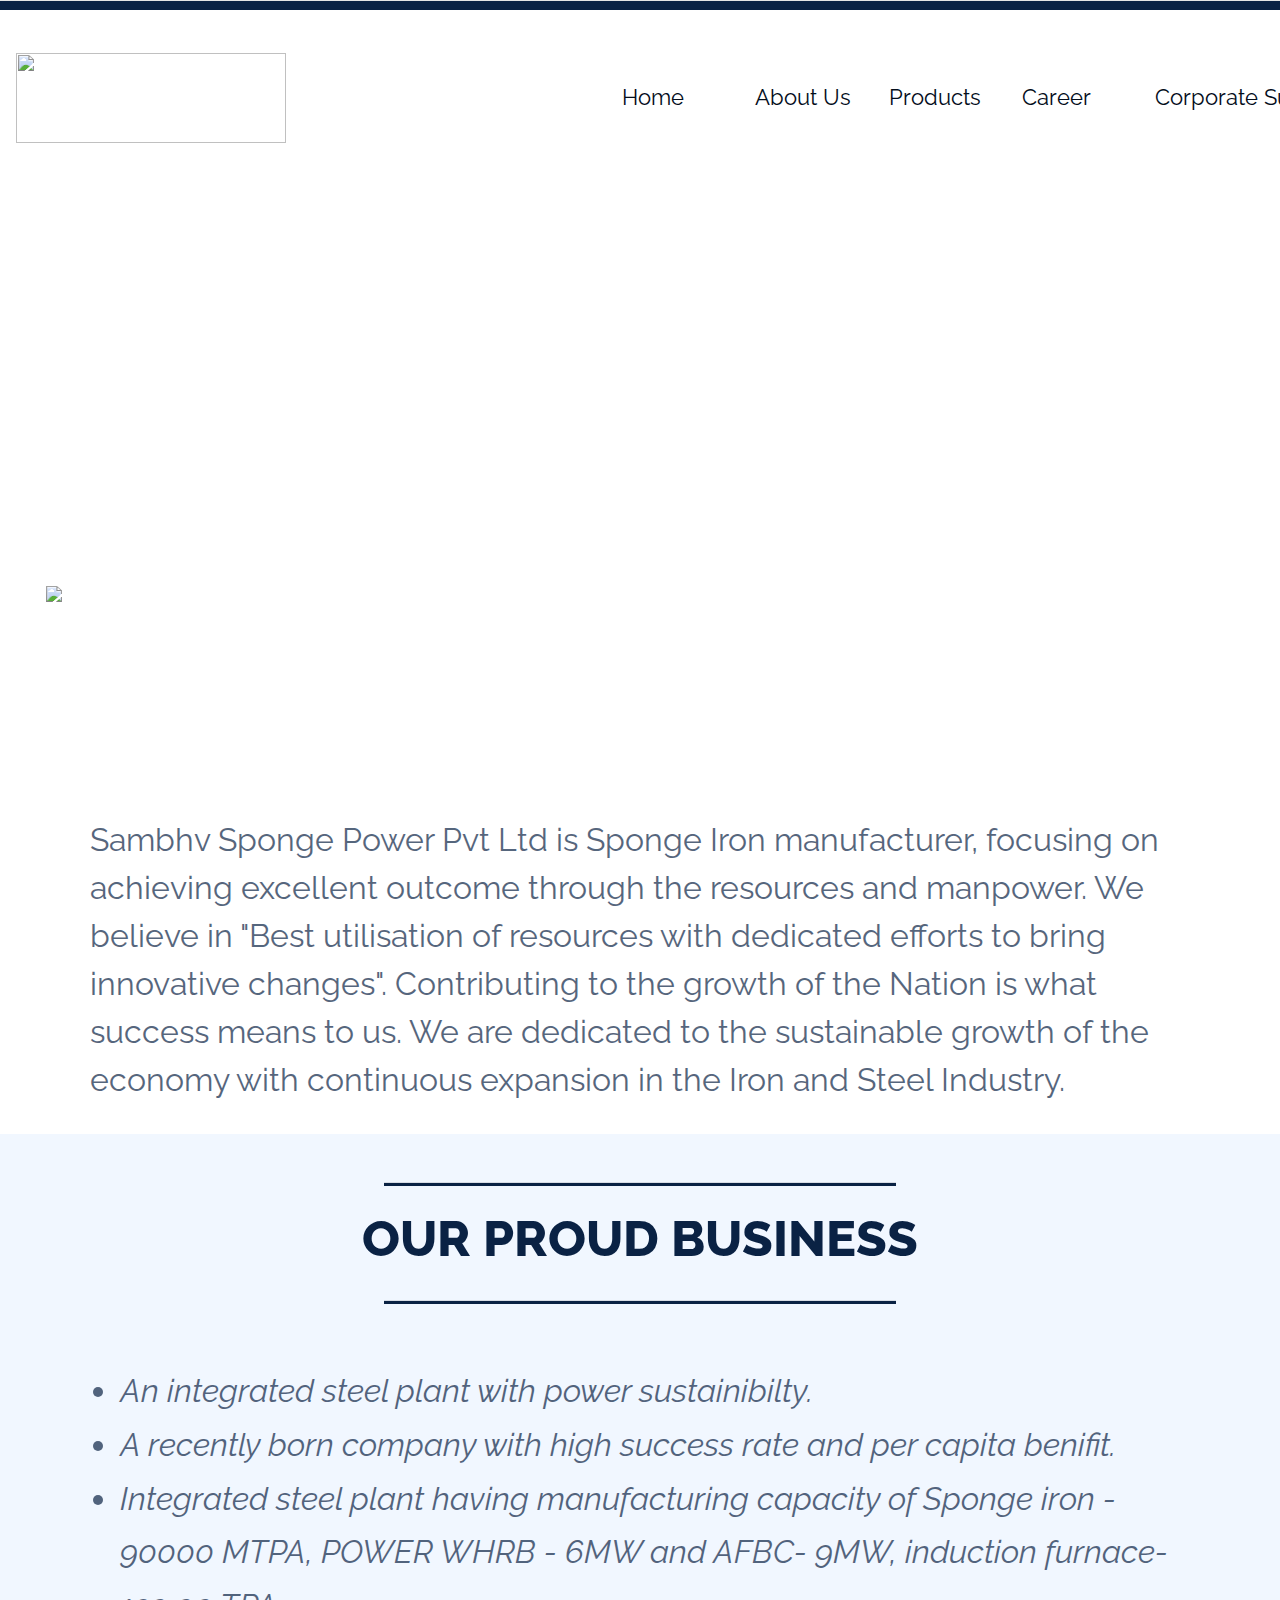
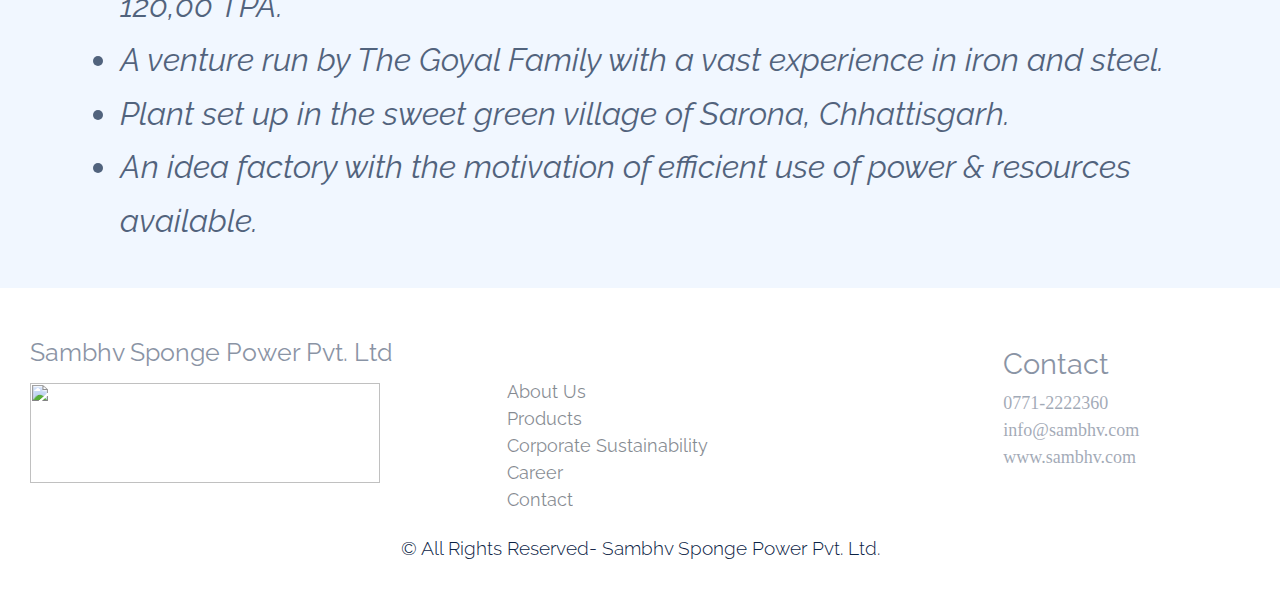
==== commit 77cdb4d9: "40th Commit" ====
--- a/About.html
+++ b/About.html
@@ -14,7 +14,7 @@
   <body>
     <div class="mycontainer">
       <hr class="iop">
-      <nav class="navbar navbar-expand-xl navbar-light bg-light">
+      <nav class="navbar navbar-expand-xl navbar-light bg-transparent">
         <a href="index.html" class="navbar-brand"><img src="Images/Logo_2.png" alt="" id="imag1"></a>
         <button type="button" class="navbar-toggler" data-toggle="collapse" data-target="#navbarCollapse">
             <span class="navbar-toggler-icon"></span>
@@ -63,11 +63,11 @@
         <br>
         <hr class="line1">
         <ul class="About-info3">
-          <li class="About-info4">Currently RS. ----- cr turnover enterprise with an integrated steel plant. </li>
+          <li class="About-info4">An integrated steel plant with power sustainibilty. </li>
           <li class="About-info4">A recently born company with high success rate and per capita benifit.</li>
-          <li class="About-info4">Integrated steel plant having manufacturing capacity of Sponge iron – MTPA, 
-            POWER WHRB- 6MW and AFBC- 9MW, induction furnace- 120,00 TPA.
-            </li>
+          <li class="About-info4">Integrated steel plant having manufacturing capacity of Sponge iron - 90000 MTPA, 
+            POWER WHRB - 6MW and AFBC- 9MW, induction furnace- 120,00 TPA.</li>
+          <li class="About-info4">A venture run by The Goyal Family with a vast experience in iron and steel.</li>
           <li class="About-info4">Plant set up in the sweet green village of Sarona, Chhattisgarh.</li>
           <li class="About-info4">An idea factory with the motivation of efficient use of power & resources available.</li>
         </ul>     
--- a/Main.css
+++ b/Main.css
@@ -79,8 +79,10 @@
     width: 100%;
 }
 #imag1{
-    width:253px;
-    height:77px;
+    width:270px;
+    height:90px;
+    margin-top: 30px;
+    margin-bottom: 30px;
 }
 .dropdown-menu.show{
     width: 240px;
@@ -99,7 +101,7 @@
 }
 #drop{
     font-family: Raleway;
-    font-size: 18px;
+    font-size: 20px;
     font-weight: normal;
     font-stretch: normal;
     font-style: normal;
@@ -171,10 +173,6 @@
     }
     .choose{
         font-size: 35px !important;
-    }
-    .Submit{
-        text-align: center;
-        margin-left: 400px !important;
     }
 }
 .choose{
@@ -197,6 +195,7 @@
     border: solid 1px #030d1b;
     background-color: #030d1b;
     margin-left: 80px;
+    margin-right: 50px;
 }
 .file{
     width: 71px;
@@ -243,8 +242,8 @@
         margin-top: 20px !important;
         margin-bottom: 10px !important;
     }
-    #box8{
-        margin: 10%;
+    #formx{
+        margin-bottom: 30px;
     }
     .image-upload img{
         height: 65px !important;
@@ -255,7 +254,8 @@
     }
     .Submit{
         height: 100px !important;
-        margin-left: 350px !important;
+        margin-left: 450px !important;
+        text-align: center;
     }
     #submit1{
         font-size: 40px !important;
@@ -273,8 +273,6 @@
     border-radius: 37px;
     border: solid 1px #030d1b;
     background-color: #ffffff;
-    margin-right: 25px;
-    margin-bottom: 5px;
 }
 #postal{
     height: 73px;
@@ -301,19 +299,24 @@
     #New-Anchor{
         font-size: 40px!important;
         margin-bottom: 40px;
+        margin-top: 20px;
+    }
+    #nave1{
+        margin-left: 30px !important;
     }
 }
 #nave1{
     width: 100%;
+    margin-left: 320px;
+    margin-right: 0px;
 }
 #nave{
-    margin-left: 15px;
-    margin-right: 5px;
     width: 800px;
+    padding: 0px;
 }
 #New-Anchor{
     font-family: Raleway;
-    font-size: 18px;
+    font-size: 22px;
     font-weight: normal;
     font-stretch: normal;
     font-style: normal;
@@ -321,6 +324,7 @@
     letter-spacing: normal;
     text-align: left;
     color: #030d1b;
+    padding: 0px;
 }
 .dropdown-toggle{
     top: 98px;
@@ -366,14 +370,15 @@
     max-width: 100%;
     height: 600px;
     background-size: cover;
-    background-image: url("Images/Certif.png");
+    background-image: url("Images/Certif.jpg");
 }
 .Envir-image{
     width: 100%;
     max-width: 100%;
     height: 600px;
     background-size: cover;
-    background-image: url("Images/Envir.png");
+    background-position: center;
+    background-image: url("Images/Envir.jpg");
 }
 .Product-image{
     width: 100%;
@@ -386,7 +391,7 @@
     width: 100%;
     height: 600px;
     background-size: cover;
-    background-image: url("Images/Social 1.png");
+    background-image: url("Images/Social 1.jpg");
     max-width: 100%;
 }
 @media screen and (max-width :577px){
@@ -405,6 +410,9 @@
     height: auto;
     width: 100%;
     background-color: #f2f2f2;
+}.Product-info{
+    height: auto;
+    width: 100%;
 }
 .About-info5{
     height: auto;
@@ -630,7 +638,7 @@
 .line3{
     height: 3px;
     width: 70%;
-    background: #0A2244 0% 0% no-repeat padding-box;
+    background: white 0% 0% no-repeat padding-box;
     opacity: 1;
     margin-top: 0px;
     margin-bottom: 0px;
@@ -652,7 +660,7 @@
 .detail{
     width: 100%;
     height: auto;
-    background-color: #f1f7ff;
+    background-color: #0a2244;
 }
 .detail1{
     font-family: Raleway;
@@ -666,7 +674,7 @@
     text-align: center;
     margin-top: 10px;
     margin-bottom: 10px;
-    color: #0a2244;
+    color: white;
 }
 .detail3{
     font-family: Raleway;
@@ -676,11 +684,11 @@
     font-style: normal;
     line-height: 1.5;
     letter-spacing: normal;
-    text-align: left;
-    color: #0a2244;
+    text-align: center;
+    color: white;
     margin-top: 50px;
-    margin-left: 50px;
-    margin-right: 40px;
+    margin-left: 70px;
+    margin-right: 70px;
 }
 .detail4{
     font-family: Raleway;
@@ -691,12 +699,12 @@
     line-height: 1.6;
     letter-spacing: normal;
     text-align: left;
-    color: #0a2244;
-    margin-left: 50px;
+    color: white;
+    margin-left: 210px;
     margin-right: 50px;
 }
-#detail5{
-    padding-top: 200px;
+.detail5{
+    margin-bottom: 0px;
 }
 @media screen and (max-width :577px){
     .dec1{
@@ -705,10 +713,12 @@
     .dec2{
         font-size: 40px !important;
     }
-}
-.dec4{
-    width: 100%;
-    height: auto;
+    .dec3{
+        font-size: 40px !important;
+    }
+    .dec4{
+        font-size: 40px !important;
+    }
 }
 .dec1{
     font-family: Raleway;
@@ -722,6 +732,7 @@
     text-transform: uppercase;
     color: #0a2244;
     margin-left: 40px;
+    margin-top: 20px;
 }
 .dec2{
     font-family: Raleway;
@@ -737,10 +748,29 @@
     margin-left: 40px;
 }
 .dec3{
-    margin-left: 90px;
-    margin-top: 100px;
-}
-
+    font-family: Raleway;
+    font-size: 30px;
+    font-weight: 800;
+    font-stretch: normal;
+    font-style: normal;
+    line-height: 1.2;
+    letter-spacing: normal;
+    text-align: left;
+    color: #0a2244;
+    margin-left: 40px;
+}
+.dec4{
+    font-family: Raleway;
+    font-size: 30px;
+    font-weight: normal;
+    font-stretch: normal;
+    font-style: normal;
+    line-height: 1.2;
+    letter-spacing: normal;
+    text-align: left;
+    color: #b1c4df;
+    margin-left: 40px;
+}
 @media screen and (max-width :577px){
     p.Product-info1{
         font-size: 50px!important;
@@ -819,7 +849,7 @@
 {
   width:300px;
   height:300px;
-  border:1px solid black;
+  border:1px solid white;
   border-radius:100%;
   background-color: #f1f7ff;
   text-align: center;
@@ -847,18 +877,24 @@
     .social-info3{
         font-size: 70px !important;
     }
-    .social-info4{
-        margin-right: 120px !important;
-    }
-    .social-info5{
-        font-size: 50px !important;
+    .act1{
+        width: 100% !important;
+        height: 800px !important;
+    }
+    .act2{
+        font-size: 55px !important;
+    }
+    #act3{
+        border: 50px solid white !important;
+    }
+    .line5{
+        width: 95% !important;
     }
 }
 .social-info{
     width: 100%;
     height: auto;
     opacity: 0.82;
-    background-color: #0a2244;
 }
 .social-info1{
     font-family: Raleway;
@@ -879,7 +915,7 @@
     font-weight: normal;
     font-stretch: normal;
     font-style: normal;
-    line-height: 1.21;
+    line-height: 1.5;
     letter-spacing: normal;
     text-align: left;
     color: #0a2244;
@@ -894,25 +930,60 @@
     font-style: normal;
     line-height: 1.18;
     letter-spacing: normal;
-    text-align: left;
-    color: #ffffff;
+    text-align: center;
+    color: black;
     margin-left: 46px;
-    padding-top: 57px;
-}
-.social-info4{
-    margin-left: 367px;
-    margin-right: 150px;
-}
-.social-info5{
-    font-family: Raleway;
-    font-size: 32px;
+}
+#act{
+    margin-left: 20px;
+    margin-right: 20px;
+}
+.act1{
+    width: 590px;
+    height: 420px;
+    object-fit: contain;
+    text-align: center;
+    margin-left: auto;
+    margin-right: auto;
+    display: block;
+}
+.act2{
+    font-family: Raleway;
+    font-size: 30px;
     font-weight: 600;
     font-stretch: normal;
     font-style: normal;
-    line-height: 1.68;
-    letter-spacing: normal;
-    text-align: left;
-    color: #ffffff;
+    line-height: 1.5;
+    letter-spacing: normal;
+    text-align: center;
+    color: #0a2244;
+    margin-top: 10px;
+    margin-left: 25px;
+    margin-right: 25px;
+}
+#act3{
+    border: 30px solid white;
+    padding: 0px;
+}
+.green{
+    width: 516px;
+    height: 338px;
+    object-fit: contain;
+}
+.line4{
+    height: 3px;
+    width: 40%;
+    background: #0A2244 0% 0% no-repeat padding-box;
+    opacity: 1;
+    margin-top: 0px;
+    margin-bottom: 0px;
+}
+.line5{
+    height: 2px;
+    width: 88%;
+    background: #0A2244 0% 0% no-repeat padding-box;
+    opacity: 1;
+    margin-bottom: 0px;
 }
 @media screen and (max-width: 577px){
     .container2
@@ -940,10 +1011,11 @@
     width: 100%;
     margin-left: 0px;
     margin-right: 0px;
-}
-@media screen and (max-width :577px){
-    #box7{
-        height: 1000px !important;
+    margin-bottom: 65px;
+}
+@media screen and (max-width :577px){
+    .car{
+        height: 1200px !important;
     }
     .career-info{
         font-size: 60px !important;
@@ -953,12 +1025,20 @@
         margin-top: 20px;
         margin-bottom: 20px;
     }
+    #box7{
+        padding-left: 0px !important;
+        padding-right: 0px !important;
+    }
+}
+.car{
+    width: 100%;
+    height: 750px;
 }
 #box7{
     width: 100%;
-    height: 600px;
-    background-size:cover;
-    background-image: url("Images/Career.png");
+    height: auto;
+    padding-left: 0px;
+    padding-right: 0px;
 }
 #box8{
     width:100%;
@@ -967,25 +1047,26 @@
 .career-info{
     text-transform: uppercase;
     font-family: Raleway;
-    font-size: 32px;
+    font-size: 40px;
     font-weight: 800;
     font-stretch: normal;
     font-style: normal;
     line-height: 1.16;
     letter-spacing: normal;
-    text-align: center;
-    color: #0a2244;
+    text-align: left;
+    color: #0a2244;
+    margin-left: 55px;
 }
 .career-info1{
-    padding-left: 65px;
-    font-family: Raleway;
-    font-size: 24px;
+    margin-left: 55px;
+    font-family: Raleway;
+    font-size: 30px;
     font-weight: normal;
     font-stretch: normal;
     font-style: normal;
     line-height: 1.21;
     letter-spacing: normal;
-    text-align: center;
+    text-align: left;
     color: #56667e;
 }
 #glance-info{
@@ -1048,7 +1129,7 @@
 }
 #box1{
     width: 100%;
-    height:624px;
+    height:700px;
     overflow: hidden;
     position: relative;
     float: left;
@@ -1063,62 +1144,14 @@
     background-position: center;
     background-size: cover;
     text-align: center;
-    transition: all .5s;
-    -webkit-transition: all .5s;
-    -moz-transition: all .5s;
-    -o-transition: all .5s;
-}
-.box1-2{
-    padding-top: 130px;
-    text-align: center;
-    margin: auto;
-    top: 0;
-    left: 0;
-    bottom: 0;
-    right: 0;
-    cursor: pointer;
-    display: none;
-}
-.box1-3{
-    text-align: center;
-    margin: auto;
-    top: 0;
-    left: 0;
-    bottom: 0;
-    right: 0;
-    cursor: pointer;
-    display: none;
 }
 .box1-4{
     text-align: center;
     padding-top: 300px;
 }
-.box1-1::before{
-    content: "";
-    height: 100%;
-    width: 100%;
-    position: absolute;
-    top: 0;
-    left: 0;
-}
-#box1:hover .box1-1,
-#box1:focus .box1-1{
-    transform: scale(1.1);
-}
-#box1:hover .box1-1:before,
-#box1:focus .box1-1:before{
-    display: block;
-}
-#box1:hover span,
-#box1:focus span{
-    display: block;
-}
-#box1:hover .box1-4{
-    display: none;
-}
 #box2{
     width: 100%;
-    height: 624px;
+    height: 700px;
     overflow: hidden;
     position: relative;
     float: left;
@@ -1133,62 +1166,14 @@
     background-position: center;
     background-size: cover;
     text-align: center;
-    transition: all .5s;
-    -webkit-transition: all .5s;
-    -moz-transition: all .5s;
-    -o-transition: all .5s;
-}
-.box2-2{
-    display: none;
-    padding-top: 225px;
-    text-align: center;
-    margin: auto;
-    top: 0;
-    left: 0;
-    bottom: 0;
-    right: 0;
-    cursor: pointer;
-}
-.box2-3{
-    text-align: center;
-    margin: auto;
-    top: 0;
-    left: 0;
-    bottom: 0;
-    right: 0;
-    cursor: pointer;
-    display: none;
 }
 .box2-4{
     text-align: center;
     padding-top: 300px;
 }
-.box2-1::before{
-    content: "";
-    height: 100%;
-    width: 100%;
-    position: absolute;
-    top: 0;
-    left: 0;
-}
-#box2:hover .box2-1,
-#box2:focus .box2-1{
-    transform: scale(1.1);
-}
-#box2:hover .box2-1:before,
-#box2:focus .box2-1:before{
-    display: block;
-}
-#box2:hover span,
-#box2:focus span{
-    display: block;
-}
-#box2:hover .box2-4{
-    display: none;
-}
 #box3{
     width: 100%;
-    height: 624px;
+    height: 700px;
     padding-right: 0px;
     padding-left: 0px;
     overflow: hidden;
@@ -1203,128 +1188,10 @@
     background-position: center;
     background-size: cover;
     text-align: center;
-    transition: all .5s;
-    -webkit-transition: all .5s;
-    -moz-transition: all .5s;
-    -o-transition: all .5s;
-}
-.box3-2{
-    display: none;
-    padding-top: 120px;
-    text-align: center;
-    margin: auto;
-    top: 0;
-    left: 0;
-    bottom: 0;
-    right: 0;
-    cursor: pointer;
-}
-.box3-3{
-    text-align: center;
-    margin: auto;
-    top: 0;
-    left: 0;
-    bottom: 0;
-    right: 0;
-    cursor: pointer;
-    display: none;
 }
 .box3-4{
     text-align: center;
     padding-top: 300px;
-}
-.box3-1::before{
-    content: "";
-    height: 100%;
-    width: 100%;
-    position: absolute;
-    top: 0;
-    left: 0;
-}
-#box3:hover .box3-1,
-#box3:focus .box3-1{
-    transform: scale(1.1);
-}
-#box3:hover .box3-1:before,
-#box3:focus .box3-1:before{
-    display: block;
-}
-#box3:hover span,
-#box3:focus span{
-    display: block;
-}
-#box3:hover .box3-4{
-    display: none;
-}
-#box4{
-    width: 100%;
-    height: 624px;
-    padding-right: 0px;
-    padding-left: 0px;
-    overflow: hidden;
-    position: relative;
-    float: left;
-    cursor: pointer;
-}
-.box4-1{
-    width: 100%;
-    height: 100%;
-    background-image: url("Images/Plates.png");
-    background-position: center;
-    background-size: cover;
-    text-align: center;
-    transition: all .5s;
-    -webkit-transition: all .5s;
-    -moz-transition: all .5s;
-    -o-transition: all .5s;
-}
-.box4-2{
-    display: none;
-    padding-top: 120px;
-    text-align: center;
-    margin: auto;
-    top: 0;
-    left: 0;
-    bottom: 0;
-    right: 0;
-    cursor: pointer;
-}
-.box4-3{
-    text-align: center;
-    margin: auto;
-    top: 0;
-    left: 0;
-    bottom: 0;
-    right: 0;
-    cursor: pointer;
-    display: none;
-}
-.box4-4{
-    text-align: center;
-    padding-top: 300px;
-}
-.box4-1::before{
-    content: "";
-    height: 100%;
-    width: 100%;
-    position: absolute;
-    top: 0;
-    left: 0;
-}
-#box4:hover .box4-1,
-#box4:focus .box4-1{
-    transform: scale(1.1);
-}
-#box4:hover .box4-1:before,
-#box4:focus .box4-1:before{
-    display: block;
-}
-#box4:hover span,
-#box4:focus span{
-    display: block;
-}
-#box4:hover .box4-4{
-    display: none;
 }
 @media screen and (max-width: 576px) {
     p.para{
